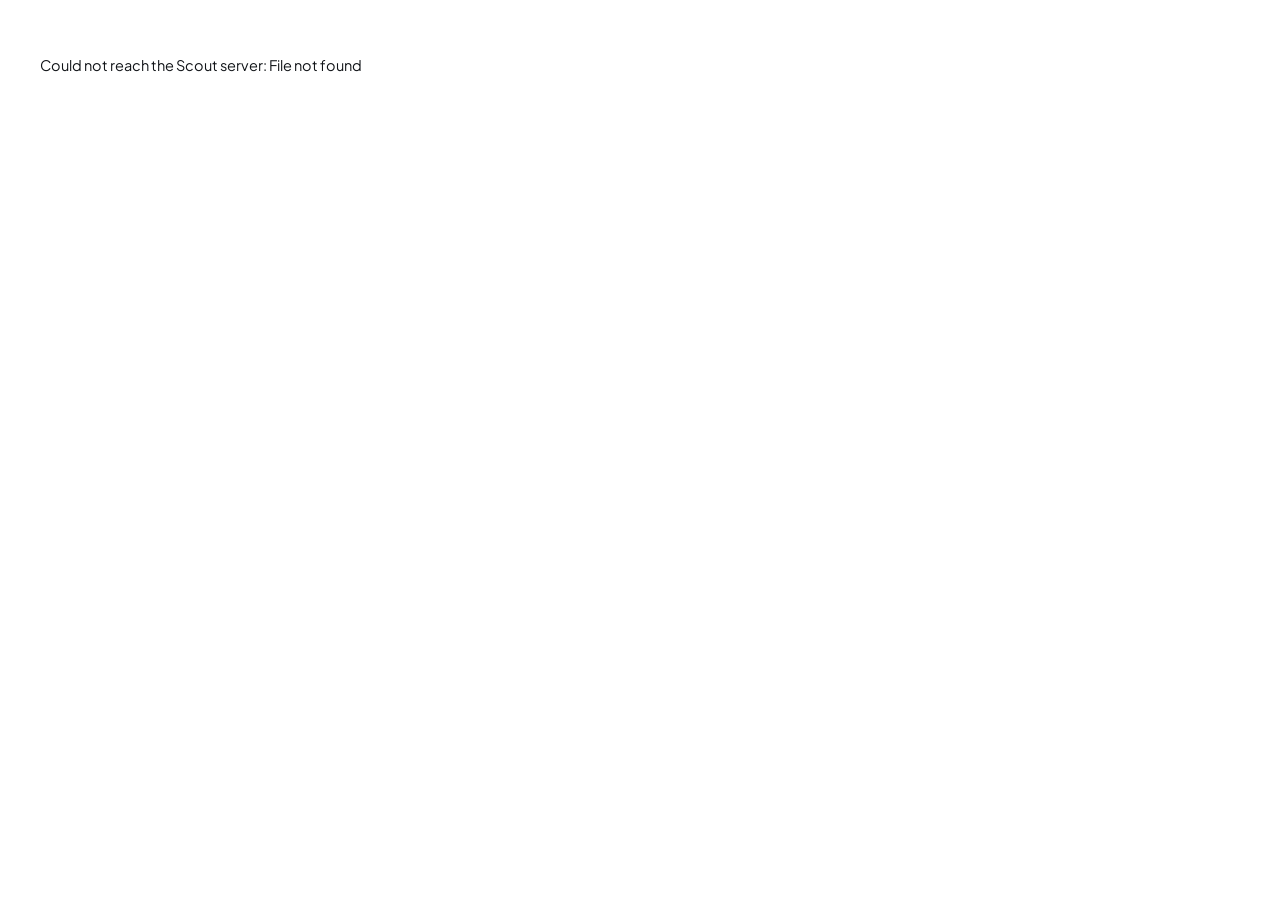
==== static/index.html @ db6d8154 "Complete the tracker, check scoring against past partners, find more like these - Look up & complete" ====
<!doctype html>
<html lang="en">
<head>
  <meta charset="utf-8">
  <meta name="viewport" content="width=device-width, initial-scale=1">
  <title>Scout · Creator discovery</title>
  <link rel="preconnect" href="https://fonts.googleapis.com">
  <link rel="preconnect" href="https://fonts.gstatic.com" crossorigin>
  <link href="https://fonts.googleapis.com/css2?family=Bangers&family=Inter:wght@400;500;600;700;800&family=Plus+Jakarta+Sans:wght@400;500;600;700;800&display=swap" rel="stylesheet">
  <link rel="stylesheet" href="/static/app.css">
  <script>
    // Two looks: "modern" (clean, white, orange) and "classic" (the playful original). Set before the page paints.
    try { document.documentElement.dataset.ui = localStorage.getItem("scout.ui") || "modern"; }
    catch { document.documentElement.dataset.ui = "modern"; }
  </script>
</head>
<body>
  <header class="topbar">
    <div class="topbar-inner">
      <a class="brand" href="#" data-act="go-discover" aria-label="Scout home"><span class="brand-mark">S</span><span class="brand-name"><span class="brand-co">prenew </span>Scout</span></a>
      <nav class="tabs" aria-label="Main">
        <button class="tab on" data-view="discover">Discover</button>
        <button class="tab" data-view="shortlist">Shortlist <span class="count" id="shortlist-count">0</span></button>
      </nav>
      <div class="company-menu">
        <button class="company-btn" id="company-btn" aria-haspopup="true" aria-expanded="false">
          <span id="company-name">Company</span>
          <svg class="ico" viewBox="0 0 24 24" fill="none" stroke="currentColor" stroke-width="2"><path d="m6 9 6 6 6-6"/></svg>
        </button>
        <div class="menu" id="company-list" hidden></div>
      </div>
      <div class="seg ui-switch" role="group" aria-label="Look">
        <button type="button" data-ui-set="modern" title="Clean, modern look">Modern</button><button type="button" data-ui-set="classic" title="The playful original look">Classic</button>
      </div>
      <button class="icon-btn" data-act="settings" aria-label="Settings" title="Settings: AI and API keys">
        <svg class="ico" viewBox="0 0 24 24" fill="none" stroke="currentColor" stroke-width="2" stroke-linecap="round" stroke-linejoin="round"><circle cx="12" cy="12" r="3"/><path d="M19.4 15a1.7 1.7 0 0 0 .3 1.8l.1.1a2 2 0 1 1-2.8 2.8l-.1-.1a1.7 1.7 0 0 0-1.8-.3 1.7 1.7 0 0 0-1 1.5V21a2 2 0 1 1-4 0v-.1a1.7 1.7 0 0 0-1.1-1.5 1.7 1.7 0 0 0-1.8.3l-.1.1a2 2 0 1 1-2.8-2.8l.1-.1a1.7 1.7 0 0 0 .3-1.8 1.7 1.7 0 0 0-1.5-1H3a2 2 0 1 1 0-4h.1a1.7 1.7 0 0 0 1.5-1.1 1.7 1.7 0 0 0-.3-1.8l-.1-.1a2 2 0 1 1 2.8-2.8l.1.1a1.7 1.7 0 0 0 1.8.3H9a1.7 1.7 0 0 0 1-1.5V3a2 2 0 1 1 4 0v.1a1.7 1.7 0 0 0 1 1.5 1.7 1.7 0 0 0 1.8-.3l.1-.1a2 2 0 1 1 2.8 2.8l-.1.1a1.7 1.7 0 0 0-.3 1.8V9a1.7 1.7 0 0 0 1.5 1H21a2 2 0 1 1 0 4h-.1a1.7 1.7 0 0 0-1.5 1z"/></svg>
      </button>
    </div>
  </header>

  <div class="setup-warning" id="setup-warning" hidden></div>

  <main class="page" id="view-discover">
    <section class="searchbox">
      <div class="search-row">
        <div class="search-wrap">
          <label class="search">
            <svg class="ico" viewBox="0 0 24 24" fill="none" stroke="currentColor" stroke-width="2"><circle cx="11" cy="11" r="7"/><path d="m20 20-3.5-3.5"/></svg>
            <input id="q" type="search" autocomplete="off" placeholder="Describe who you want, e.g. Finnish CS2 YouTubers under 50k with email" aria-label="Describe the creators you want, then press Enter">
            <kbd>Enter</kbd>
          </label>
          <div class="recent" id="recent" hidden></div>
        </div>
        <button class="btn primary" data-act="find" id="find-btn" title="Search YouTube and TikTok for new creators matching this">Find new creators</button>
      </div>
      <p class="understood" id="understood" hidden></p>

      <div class="filterbar" role="group" aria-label="Filters">
        <div class="fgroup" id="crit-tags"><span class="flabel">Types</span><div class="fbody" id="c-tags"></div></div>
        <div class="fgroup" id="crit-markets"><span class="flabel">Markets</span><div class="fbody" id="c-markets"></div></div>
        <div class="fgroup"><span class="flabel">Platform</span><div class="seg" id="f-platforms"></div></div>
        <div class="fgroup pop-anchor"><span class="flabel">Size</span>
          <button class="fbtn" id="size-btn" aria-haspopup="true" aria-expanded="false"><span id="size-label">Any size</span>
            <svg class="ico" viewBox="0 0 24 24" fill="none" stroke="currentColor" stroke-width="2"><path d="m6 9 6 6 6-6"/></svg></button>
          <div class="pop" id="size-pop" hidden>
            <div class="range">
              <div class="range-track"><i id="range-fill"></i></div>
              <input type="range" id="size-lo" min="0" max="12" step="1" value="0" aria-label="Minimum followers">
              <input type="range" id="size-hi" min="0" max="12" step="1" value="12" aria-label="Maximum followers">
            </div>
            <div class="range-scale"><span>0</span><span>10k</span><span>100k</span><span>1M</span><span>∞</span></div>
            <div class="chips" id="f-sizes"></div>
          </div>
        </div>
        <div class="fgroup pop-anchor push">
          <button class="fbtn" id="more-btn" aria-haspopup="true" aria-expanded="false">More filters <span class="count" id="adv-count" hidden></span></button>
          <div class="pop pop-right wide" id="more-pop" hidden>
            <div class="adv-group">
              <h5>Narrow the results</h5>
              <div class="adv-row">
                <label class="adv-field"><span class="adv-label">Language</span>
                  <select id="f-language"><option value="">Any language</option></select></label>
                <label class="adv-field"><span class="adv-label">Engagement</span>
                  <select id="f-min-eng">
                    <option value="0">Any</option>
                    <option value="50">At least typical for their size</option>
                    <option value="70">Strong (about 2× typical)</option>
                  </select></label>
                <label class="adv-field"><span class="adv-label">Typical views per post</span>
                  <select id="f-views">
                    <option value="">Any</option>
                    <option value="1000-">1k+</option>
                    <option value="5000-">5k+</option>
                    <option value="10000-">10k+</option>
                    <option value="20000-100000">20k–100k</option>
                    <option value="100000-">100k+</option>
                  </select></label>
              </div>
              <label class="adv-field"><span class="adv-label">Minimum match <b id="min-score-val">0</b></span>
                <input type="range" id="f-min-score" min="0" max="95" step="5" value="0"></label>
              <div class="toggles">
                <label class="check"><input type="checkbox" id="f-has-email"> Has email</label>
                <label class="check"><input type="checkbox" id="f-growing"> Growing</label>
                <label class="check"><input type="checkbox" id="f-gems"> Hidden gems</label>
                <label class="check"><input type="checkbox" id="f-hidden"> Show hidden</label>
              </div>
            </div>
            <div class="adv-group">
              <h5>For new searches</h5>
              <div class="adv-field"><span class="adv-label">Collaboration you offer</span><div class="chips" id="c-deals"></div></div>
              <div class="adv-field"><span class="adv-label">Avoid</span><div class="chip-input" id="c-avoid"></div></div>
              <div class="adv-field"><span class="adv-label">Creators you already like</span><div class="chip-input" id="c-examples"></div>
                <button type="button" class="btn small liked-btn" data-act="similar-liked" title="Search for creators these creators mention or feature in their videos">Find more like these</button></div>
              <label class="check"><input type="checkbox" id="c-scout"> <span>Also let Claude search the open web (forums, local lists, press). Slower, and <b>costs about $1–3 per market</b>.<span class="muted" id="c-scout-note"></span></span></label>
            </div>
            <div class="pop-foot"><button class="btn link" data-act="reset-filters">Reset filters</button></div>
          </div>
        </div>
      </div>
    </section>

    <section id="job" class="job" hidden></section>

    <div class="results-head">
      <span id="results-count"></span>
      <label class="sort">Sort
        <select id="f-sort">
          <option value="match">Best match</option>
          <option value="fit">Best fit</option>
          <option value="quality">Best audience quality</option>
          <option value="gems">Hidden gems first</option>
          <option value="views">Most views</option>
          <option value="trend">Growing fastest</option>
          <option value="engagement">Highest engagement</option>
          <option value="followers_asc">Smallest first</option>
          <option value="followers_desc">Biggest first</option>
          <option value="newest">Recently added</option>
        </select>
      </label>
      <div class="seg small" id="view-mode" role="group" aria-label="Layout">
        <button data-mode="cards" class="on" title="Creator posters">Posters</button><button data-mode="table" title="Compact table">Table</button>
      </div>
      <span class="downloads" id="downloads"></span>
    </div>
    <section id="grid" aria-live="polite"></section>
    <nav class="pager" id="pager" aria-label="Pages"></nav>
    <p class="kbd-help" id="kbd-help">Keys: <kbd>↑</kbd><kbd>↓</kbd> move · <kbd>Enter</kbd> open · <kbd>s</kbd> shortlist · <kbd>x</kbd> select · <kbd>h</kbd> not a fit · <kbd>/</kbd> search</p>
  </main>

  <main class="page" id="view-shortlist" hidden>
    <div class="shortlist-head">
      <div>
        <h1>Shortlist</h1>
        <p class="muted">Your outreach list. Change the status as you go, then download it for your tracker.</p>
      </div>
      <a class="btn" id="export-csv" href="#" download>
        <svg class="ico" viewBox="0 0 24 24" fill="none" stroke="currentColor" stroke-width="2"><path d="M12 4v11m0 0-4-4m4 4 4-4M5 20h14"/></svg>
        Download Excel
      </a>
    </div>
    <div id="shortlist"></div>
  </main>

  <div class="bulkbar" id="bulkbar" hidden></div>
  <dialog id="detail" class="dlg dlg-detail" aria-label="Creator details"></dialog>
  <dialog id="stats" class="dlg dlg-stats" aria-label="Creator stats"></dialog>
  <dialog id="company" class="dlg dlg-wide" aria-labelledby="company-title"></dialog>
  <dialog id="settings" class="dlg" aria-labelledby="settings-title"></dialog>
  <div class="toasts" id="toasts" aria-live="polite"></div>

  <script src="/static/app.js"></script>
  <script src="/static/settings.js"></script>
</body>
</html>
---- static/app.css ----
:root {
  --bg: #f6f5f1;
  --surface: #ffffff;
  --surface-2: #eeede8;
  --text: #16161a;
  --muted: #6c6c75;
  --line: #e3e1da;
  --accent: #ff4d2e;
  --accent-ink: #ffffff;
  --accent-soft: #fdece8;
  --good: #16a34a;
  --good-bg: #e6f5eb;
  --good-ink: #166534;
  --warn: #b7791f;
  --warn-bg: #fbf1dc;
  --warn-ink: #7c5300;
  --bad: #dc2626;
  --low-bg: #efefec;
  --sel: #eef3ff;
  --shadow: 0 1px 2px rgba(20, 20, 30, .05), 0 10px 28px rgba(20, 20, 30, .10);
  --yt: #ff0033;
  --ig: #d62976;
  --radius: 12px;
  --font-display: "Bangers", "Inter", system-ui, sans-serif;  /* comic/game titles; body text stays plain */
  --pop: 3px 3px 0 var(--text);  /* the comic-book offset shadow */
  --top: 56px;
  --viz-1: #2a78d6;    /* chart data (validated for light and dark surfaces) */
  --viz-muted: #8a8a93;
}

@media (prefers-color-scheme: dark) {
  :root {
    --bg: #111113;
    --surface: #19191c;
    --surface-2: #232327;
    --text: #efeff2;
    --muted: #a0a0aa;
    --line: #2e2e34;
    --accent-soft: #3a1d17;
    --good-bg: #16301f;
    --good-ink: #86efac;
    --warn-bg: #3a2c10;
    --warn-ink: #fcd34d;
    --low-bg: #2a2a2f;
    --sel: #1d2437;
    --shadow: 0 1px 2px rgba(0, 0, 0, .3), 0 10px 28px rgba(0, 0, 0, .45);
    --viz-1: #3987e5;
  }
}

* { box-sizing: border-box; }
html, body { margin: 0; }
body {
  font-family: "Inter", "Segoe UI", system-ui, -apple-system, sans-serif;
  background: var(--bg);
  color: var(--text);
  font-size: 14.5px;
  line-height: 1.5;
  -webkit-font-smoothing: antialiased;
}
button, input, select, textarea { font: inherit; color: inherit; }
a { color: inherit; }
[hidden] { display: none !important; }
.ico { width: 16px; height: 16px; flex: none; }
.muted { color: var(--muted); }
.small { font-size: 12.5px; }
.spacer { flex: 1; }
kbd {
  font-family: inherit; font-size: 11px; color: var(--muted); border: 1px solid var(--line); border-bottom-width: 2px;
  border-radius: 5px; padding: 0 5px; background: var(--surface);
}

/* ---------- Top bar ---------- */
.topbar { position: sticky; top: 0; z-index: 20; background: var(--surface); border-bottom: 1px solid var(--line); }
.topbar-inner { max-width: 1440px; margin: 0 auto; height: var(--top); display: flex; align-items: center; gap: 24px; padding: 0 24px; }
.brand { display: flex; align-items: center; gap: 10px; text-decoration: none; }
.brand-mark {
  width: 32px; height: 32px; border-radius: 9px; display: grid; place-items: center;
  background: var(--accent); color: #fff; font-family: var(--font-display); font-size: 22px;
  transform: rotate(-6deg); box-shadow: 2px 2px 0 var(--text); transition: transform .2s;
}
.brand:hover .brand-mark { transform: rotate(8deg) scale(1.08); }
.brand-name { font-family: var(--font-display); font-size: 27px; letter-spacing: 1.5px; line-height: 1; text-transform: uppercase; }
.brand-co { display: none; }  /* "prenew" shows only in the modern look */
.tabs { display: flex; gap: 2px; }
.tab {
  border: 0; background: none; padding: 7px 12px; border-radius: 8px; cursor: pointer;
  font-weight: 600; color: var(--muted); display: flex; align-items: center; gap: 6px;
}
.tab:hover, .tab.on { color: var(--text); background: var(--surface-2); }
.count {
  min-width: 18px; height: 18px; padding: 0 5px; border-radius: 9px; font-size: 11px; font-weight: 700;
  display: inline-grid; place-items: center; background: var(--text); color: var(--bg);
}
.company-menu { margin-left: auto; position: relative; }
.company-btn {
  display: flex; align-items: center; gap: 6px; border: 1px solid var(--line); background: var(--surface);
  padding: 6px 10px 6px 12px; border-radius: 8px; cursor: pointer; font-weight: 600;
}
.company-btn:hover { border-color: var(--muted); }
.menu {
  position: absolute; right: 0; top: calc(100% + 6px); min-width: 240px; padding: 5px; z-index: 50;
  background: var(--surface); border: 1px solid var(--line); border-radius: 10px; box-shadow: var(--shadow);
}
.menu button {
  width: 100%; text-align: left; border: 0; background: none; padding: 8px 10px; border-radius: 7px;
  cursor: pointer; display: flex; align-items: center; gap: 8px;
}
.menu button:hover { background: var(--surface-2); }
.menu .sep { height: 1px; background: var(--line); margin: 5px 4px; }
.menu .check-mark { margin-left: auto; color: var(--accent); font-weight: 700; }

.icon-btn {
  width: 34px; height: 34px; border-radius: 8px; border: 1px solid var(--line); background: var(--surface);
  display: grid; place-items: center; cursor: pointer; color: var(--muted); flex: none;
}
.icon-btn:hover:not(:disabled) { color: var(--text); border-color: var(--muted); }
.icon-btn:disabled { opacity: .35; cursor: default; }
.icon-btn.small { width: 28px; height: 28px; border-radius: 7px; }

.setup-warning {
  max-width: 1392px; margin: 14px auto 0; padding: 8px 10px 8px 14px; border-radius: 10px;
  background: var(--accent-soft); border: 1px solid var(--accent); font-size: 13.5px;
  width: calc(100% - 48px); display: flex; align-items: center; justify-content: space-between; gap: 12px;
}

/* ---------- Buttons, chips, inputs ---------- */
.btn {
  display: inline-flex; align-items: center; justify-content: center; gap: 6px; cursor: pointer;
  border: 1px solid var(--line); background: var(--surface); padding: 8px 14px; border-radius: 8px;
  font-weight: 600; text-decoration: none; white-space: nowrap; font-size: 13.5px;
}
.btn:hover:not(:disabled) { border-color: var(--muted); }
.btn:disabled { opacity: .55; cursor: not-allowed; }
.btn.primary {
  background: var(--accent); border-color: var(--text); color: var(--accent-ink); box-shadow: var(--pop);
  transition: transform .08s, box-shadow .08s;
}
.btn.primary:hover:not(:disabled) { transform: translate(-1px, -1px); box-shadow: 4px 4px 0 var(--text); }
.btn.primary:active:not(:disabled) { transform: translate(2px, 2px); box-shadow: 1px 1px 0 var(--text); }
.btn.dark { background: var(--text); border-color: var(--text); color: var(--bg); }
.btn.accent { border-color: var(--accent); color: var(--accent); }
.btn.accent .ico { color: var(--accent); }
.btn.link { border: 0; background: none; padding: 4px 2px; color: var(--muted); text-decoration: underline; font-weight: 500; }
.btn.link:hover { color: var(--text); }
.btn.small { padding: 5px 10px; font-size: 12.5px; border-radius: 7px; }
.btn.danger { color: var(--bad); }

.chips { display: flex; flex-wrap: wrap; gap: 6px; }
.chip {
  display: inline-flex; align-items: center; gap: 5px; border: 1px solid var(--line); background: var(--surface);
  height: 28px; padding: 0 11px; border-radius: 999px; cursor: pointer; font-size: 13px; font-weight: 500; white-space: nowrap;
}
.chip:hover { border-color: var(--muted); }
.chip.on { background: var(--text); color: var(--bg); border-color: var(--text); }
.chip:disabled { opacity: .45; cursor: not-allowed; }
.chip.ghost { border-style: dashed; color: var(--muted); background: none; }
.chip.ghost:hover { color: var(--text); border-color: var(--text); }
.chip .x-mark { opacity: .6; font-size: 14px; line-height: 1; }
.small-chip { height: 26px; padding: 0 10px; font-size: 12.5px; }
.chip-select {
  height: 28px; border: 1px dashed var(--line); border-radius: 999px; padding: 0 10px; background: none; color: var(--muted);
  font-size: 13px; cursor: pointer;
}
.chip-select:hover { color: var(--text); border-color: var(--text); }
#market-add { max-width: 140px; }
select { border: 1px solid var(--line); background: var(--surface); border-radius: 8px; padding: 6px 8px; cursor: pointer; }
input[type=range] { accent-color: var(--accent); width: 100%; }
.check { display: flex; align-items: center; gap: 7px; font-size: 13.5px; cursor: pointer; }
.check input { width: 15px; height: 15px; accent-color: var(--accent); }
.hint { font-size: 12.5px; color: var(--muted); display: flex; align-items: center; gap: 6px; margin: 0; }

.seg { display: inline-flex; border: 1px solid var(--line); border-radius: 8px; overflow: hidden; background: var(--surface); }
.seg button {
  border: 0; background: none; padding: 0 11px; height: 28px; cursor: pointer; font-size: 13px; font-weight: 500;
  display: inline-flex; align-items: center; gap: 5px; color: var(--muted);
}
.seg button + button { border-left: 1px solid var(--line); }
.seg button:hover { color: var(--text); }
.seg button.on { background: var(--text); color: var(--bg); }
.seg button .ico { width: 14px; height: 14px; }
.seg.small button { height: 26px; font-size: 12.5px; }

/* ---------- Page ---------- */
.page { max-width: 1440px; margin: 0 auto; padding: 20px 24px 60px; transition: margin .15s; }

.searchbox { display: flex; flex-direction: column; gap: 10px; }
.search-row { display: flex; gap: 10px; align-items: stretch; }
.search-wrap { flex: 1; position: relative; min-width: 0; }
.search {
  display: flex; align-items: center; gap: 10px; padding: 0 14px; height: 44px;
  background: var(--surface); border: 1px solid var(--line); border-radius: 10px;
  transition: border-color .15s, box-shadow .15s;
}
.search:focus-within { border-color: var(--text); box-shadow: 0 0 0 3px var(--surface-2); }
.search .ico { color: var(--muted); }
.search input { flex: 1; border: 0; outline: 0; background: none; font-size: 15px; min-width: 0; }
.search-row > .btn { height: 44px; padding: 0 20px; font-family: var(--font-display); font-size: 20px; font-weight: 400; letter-spacing: 1px; }
.understood { margin: -2px 0 0; font-size: 13px; display: flex; flex-wrap: wrap; align-items: center; gap: 4px 6px; }
.understood .dot-sep { color: var(--muted); }
.understood .thinking { display: inline-flex; align-items: center; gap: 6px; color: var(--muted); }

.recent {
  position: absolute; left: 0; right: 0; top: calc(100% + 4px); z-index: 45; padding: 5px;
  background: var(--surface); border: 1px solid var(--line); border-radius: 10px; box-shadow: var(--shadow);
}
.recent-head { font-size: 11.5px; font-weight: 600; color: var(--muted); padding: 4px 8px; text-transform: uppercase; letter-spacing: .04em; }
.recent button {
  width: 100%; border: 0; background: none; text-align: left; padding: 7px 8px; border-radius: 7px; cursor: pointer;
  display: flex; justify-content: space-between; gap: 12px;
}
.recent button:hover { background: var(--surface-2); }
.recent small { color: var(--muted); white-space: nowrap; }

/* Filter bar: one wrapping row */
.filterbar { display: flex; flex-wrap: wrap; align-items: center; gap: 8px 20px; }
.fgroup { display: flex; align-items: center; gap: 7px; min-width: 0; }
.fgroup.push { margin-left: auto; }
.flabel { font-size: 12px; font-weight: 600; color: var(--muted); }
.fbody { display: flex; flex-wrap: wrap; align-items: center; gap: 5px; }
.fgroup.attention .flabel { color: var(--accent); }
.fgroup.attention .fbody { animation: shake .4s; }
@keyframes shake { 25% { transform: translateX(-4px); } 75% { transform: translateX(4px); } }
.fbtn {
  height: 28px; display: inline-flex; align-items: center; gap: 5px; padding: 0 9px 0 11px; border-radius: 8px;
  border: 1px solid var(--line); background: var(--surface); cursor: pointer; font-size: 13px; font-weight: 500;
}
.fbtn:hover { border-color: var(--muted); }
.fbtn.on { border-color: var(--text); }
.fbtn .count { background: var(--accent); color: #fff; }

.pop-anchor { position: relative; display: inline-flex; }
.pop {
  position: absolute; left: 0; top: calc(100% + 6px); z-index: 40; min-width: 320px; padding: 14px;
  background: var(--surface); border: 1px solid var(--line); border-radius: 12px; box-shadow: var(--shadow);
  display: flex; flex-direction: column; gap: 10px;
}
.pop-right { left: auto; right: 0; }
.pop.wide { width: min(720px, calc(100vw - 32px)); display: grid; grid-template-columns: 1fr 1fr; gap: 16px 28px; }
.pop-foot { grid-column: 1 / -1; display: flex; justify-content: flex-end; border-top: 1px solid var(--line); padding-top: 8px; }
.pop-input {
  border: 1px solid var(--line); background: var(--bg); border-radius: 8px; padding: 7px 10px; outline: none; width: 100%;
}
.pop-input:focus { border-color: var(--text); }
#tag-pop { width: 360px; }
.adv-group { display: flex; flex-direction: column; gap: 12px; min-width: 0; }
.adv-group h5 { margin: 0; font-size: 13px; }
.adv-row { display: grid; grid-template-columns: 1fr 1fr; gap: 10px; }
.adv-field { display: flex; flex-direction: column; gap: 6px; min-width: 0; }
.adv-field select { width: 100%; }
.adv-group > .check { align-items: flex-start; }
.adv-group > .check input { margin-top: 2px; }
.adv-label { font-size: 12px; font-weight: 600; color: var(--muted); }
.adv-label b { color: var(--text); }
.toggles { display: grid; grid-template-columns: 1fr 1fr; gap: 6px; }

/* Size slider (log-ish stops from 0 to 5M+) */
.range { position: relative; height: 26px; }
.range-track {
  position: absolute; left: 9px; right: 9px; top: 50%; height: 4px; transform: translateY(-50%);
  background: var(--surface-2); border-radius: 2px;
}
.range-track i { position: absolute; top: 0; bottom: 0; background: var(--accent); border-radius: 2px; }
.range input[type=range] {
  position: absolute; inset: 0; width: 100%; height: 26px; margin: 0; background: none;
  pointer-events: none; -webkit-appearance: none; appearance: none;
}
.range input[type=range]::-webkit-slider-runnable-track { background: none; height: 26px; }
.range input[type=range]::-webkit-slider-thumb {
  pointer-events: auto; -webkit-appearance: none; appearance: none; width: 18px; height: 18px; margin-top: 4px;
  border-radius: 50%; background: var(--surface); border: 2px solid var(--text); cursor: grab;
}
.range input[type=range]::-moz-range-thumb {
  pointer-events: auto; width: 14px; height: 14px; border-radius: 50%; background: var(--surface);
  border: 2px solid var(--text); cursor: grab;
}
.range-scale { position: relative; height: 14px; margin: 0 9px; font-size: 11px; color: var(--muted); }
.range-scale span { position: absolute; transform: translateX(-50%); }
.range-scale span:nth-child(1) { left: 0; }
.range-scale span:nth-child(2) { left: 33.33%; }
.range-scale span:nth-child(3) { left: 58.33%; }
.range-scale span:nth-child(4) { left: 83.33%; }
.range-scale span:nth-child(5) { left: 100%; }

/* ---------- Search progress ---------- */
.job {
  margin-top: 16px; padding: 14px 16px; border-radius: 14px; background: var(--surface);
  border: 1.5px solid var(--text); box-shadow: 4px 4px 0 var(--text);
}
.job-top { display: flex; align-items: center; gap: 10px; flex-wrap: wrap; }
.job-top strong { font-size: 13.5px; }
.job-top .muted { font-size: 13px; }
.jdot { width: 8px; height: 8px; border-radius: 50%; background: var(--muted); }
.jdot.done { background: var(--good); }
.jdot.error { background: var(--bad); }
.bar { height: 4px; background: var(--surface-2); border-radius: 2px; overflow: hidden; margin: 10px 0 6px; }
.bar i { display: block; height: 100%; background: var(--accent); border-radius: 2px; transition: width .6s ease; }
.job details summary { cursor: pointer; font-size: 12.5px; color: var(--muted); }
.steps { list-style: none; margin: 8px 0 0; padding: 0; display: flex; flex-direction: column; gap: 4px; font-size: 12.5px; }
.steps li { display: flex; align-items: center; gap: 6px; color: var(--muted); }
.steps li em { font-style: normal; opacity: .85; }
.steps .dot { width: 7px; height: 7px; border-radius: 50%; background: var(--line); flex: none; }
.steps .running { color: var(--text); }
.steps .running .dot { background: var(--accent); animation: pulse 1s infinite; }
.steps .done .dot { background: var(--good); }
.steps .error .dot { background: var(--bad); }
.steps .error { color: var(--bad); }
.steps .skipped { opacity: .65; }
.err-line { color: var(--bad); margin: 8px 0 0; font-size: 13px; }
.spinner {
  display: inline-block; width: 14px; height: 14px; border-radius: 50%; border: 2px solid var(--surface-2);
  border-top-color: var(--accent); animation: spin .8s linear infinite; flex: none;
}
@keyframes spin { to { transform: rotate(360deg); } }
@keyframes pulse { 50% { opacity: .3; } }

/* ---------- Results ---------- */
.results-head { display: flex; align-items: center; gap: 12px; margin: 18px 0 10px; font-size: 13.5px; color: var(--muted); flex-wrap: wrap; }
.results-head > span:first-child { flex: 1; display: flex; align-items: center; gap: 6px; flex-wrap: wrap; }
.results-head b { color: var(--text); }
.sort { display: flex; align-items: center; gap: 6px; }
.downloads { display: inline-flex; gap: 6px; }

.table-wrap { overflow-x: auto; background: var(--surface); border: 1px solid var(--line); border-radius: var(--radius); }
table { width: 100%; border-collapse: collapse; font-size: 13.5px; }
th {
  text-align: left; font-size: 11.5px; letter-spacing: .02em; color: var(--muted); font-weight: 600;
  padding: 10px 12px; border-bottom: 1px solid var(--line); white-space: nowrap; background: var(--surface);
}
th .ico { width: 14px; height: 14px; vertical-align: -2px; }
td { padding: 10px 12px; border-bottom: 1px solid var(--line); vertical-align: middle; white-space: nowrap; }
tr:last-child td { border-bottom: 0; }
.list tbody tr { cursor: pointer; }
.list tbody tr:hover { background: var(--bg); }
.list tbody tr.sel { background: var(--sel); }
.list tbody tr.open { background: var(--accent-soft); }
.list tbody tr.cur td:first-child { box-shadow: inset 2px 0 0 var(--accent); }
.num { text-align: right; font-variant-numeric: tabular-nums; }
th.num { text-align: right; }
.c-sel { width: 34px; padding-right: 0; }
.c-sel input { width: 15px; height: 15px; accent-color: var(--accent); cursor: pointer; }
.c-who { width: 100%; max-width: 0; }
.c-icon { width: 34px; text-align: center; padding-left: 4px; padding-right: 4px; }
.c-mkt { color: var(--muted); font-size: 13px; }
.trend { font-size: 12px; margin-left: 4px; }
.legend {
  display: flex; flex-wrap: wrap; gap: 4px 18px; margin: -2px 0 10px; font-size: 12.5px; color: var(--muted);
}
.legend b { color: var(--text); font-weight: 600; }
.legend-ring { display: inline-flex; align-items: center; gap: 5px; }
.legend-ring .ring { --rs: 20px; --rw: 4; }
.legend-ring .ring b { display: none; }
.who { display: flex; align-items: center; gap: 10px; min-width: 0; }
.who-text { min-width: 0; flex: 1; }
.who-name { display: flex; align-items: center; gap: 6px; min-width: 0; }
.who-name b { font-weight: 600; overflow: hidden; text-overflow: ellipsis; }
.who-sum { color: var(--muted); font-size: 12.5px; overflow: hidden; text-overflow: ellipsis; margin-top: 1px; }
.av, .initials { width: 36px; height: 36px; border-radius: 50%; object-fit: cover; flex: none; background: var(--surface-2); }
.initials { display: inline-grid; place-items: center; color: #fff; font-weight: 700; font-size: 12px; }
.plat { display: inline-grid; place-items: center; flex: none; }
.plat .ico { width: 14px; height: 14px; }
.plat-youtube { color: var(--yt); }
.plat-instagram { color: var(--ig); }
.mail { color: var(--muted); display: inline-grid; }
.up { color: var(--good); }
.down { color: var(--bad); }

/* Score rings: the circle fills up to the score; green / amber / grey like the scores; dashed track = quick estimate */
.ring { --rs: 34px; --rw: 3.4; position: relative; display: inline-grid; place-items: center; width: var(--rs); height: var(--rs); flex: none; vertical-align: middle; }
.ring-sm { --rs: 42px; --rw: 3.2; }
.ring-lg { --rs: 68px; --rw: 3; }
.ring svg { position: absolute; inset: 0; width: 100%; height: 100%; transform: rotate(-90deg); overflow: visible; }
.ring-track { fill: none; stroke: var(--line); stroke-width: var(--rw); }
.ring-bar { fill: none; stroke: #a1a1aa; stroke-width: var(--rw); stroke-linecap: round; }
.ring-hi .ring-bar { stroke: var(--good); }
.ring-mid .ring-bar { stroke: var(--warn); }
.ring-lo .ring-bar { stroke: #a1a1aa; }
.ring.quick .ring-track { stroke: var(--quick-track, #c9c7c1); stroke-dasharray: 2 2.6; }
.ring.low { opacity: .7; }
.ring b { position: relative; font-weight: 800; font-size: calc(var(--rs) * .34); letter-spacing: -.02em; font-variant-numeric: tabular-nums; line-height: 1; }
.ring-lg b { font-size: 24px; }
.d-scores .ring-bar { animation: ring-in .8s ease-out; }
@keyframes ring-in { from { stroke-dasharray: 0 100; } }
[data-ui="classic"] .ring b { font-family: var(--font-display); font-weight: 400; letter-spacing: .5px; font-size: calc(var(--rs) * .42); }
[data-ui="classic"] .ring-lg b { font-size: 30px; }
.s-hi { background: var(--good-bg); color: var(--good-ink); }
.s-mid { background: var(--warn-bg); color: var(--warn-ink); }
.s-lo, .s-none { background: var(--low-bg); color: var(--muted); }

.tag {
  display: inline-flex; align-items: center; height: 18px; padding: 0 6px; border-radius: 5px; font-size: 11px;
  font-weight: 600; background: var(--surface-2); color: var(--muted); white-space: nowrap; flex: none;
}
.tag.partner { background: var(--good-bg); color: var(--good-ink); }
.tag.gem { background: #e8efff; color: #1d4ed8; }
.tag.deep { background: var(--text); color: var(--bg); }
@media (prefers-color-scheme: dark) { .tag.gem { background: #1e2a4a; color: #93b4ff; } }

.star { border: 0; background: none; cursor: pointer; color: var(--muted); display: inline-grid; place-items: center; padding: 3px; border-radius: 6px; }
.star:hover { color: var(--text); background: var(--surface-2); }
.star.on { color: var(--accent); }

/* Posters: the creator's image, Fit and Quality on it, a summary on hover */
.posters { display: grid; grid-template-columns: repeat(auto-fill, minmax(178px, 1fr)); gap: 26px 18px; }
.card { cursor: pointer; outline: none; min-width: 0; }
.cover {
  position: relative; aspect-ratio: 3 / 4; border-radius: var(--radius); overflow: hidden; background: var(--surface-2);
  box-shadow: 0 1px 2px rgba(0, 0, 0, .08); transition: transform .18s ease, box-shadow .18s ease;
}
.card:hover .cover, .card:focus-visible .cover, .card.cur .cover { transform: translateY(-4px) rotate(-.6deg); box-shadow: 5px 5px 0 var(--text); }
.card.open .cover { outline: 3px solid var(--accent); outline-offset: 2px; }
.cover img { width: 100%; height: 100%; object-fit: cover; display: block; }
.cover .initials, .d-cover .initials {
  width: 100%; height: 100%; border-radius: 0; font-family: var(--font-display); font-weight: 400; font-size: 56px;
  color: rgba(255, 255, 255, .92); letter-spacing: 2px;
}
.cover .plat, .d-cover .plat {
  position: absolute; top: 8px; left: 8px; width: 28px; height: 28px; border-radius: 8px; z-index: 2;
  display: grid; place-items: center; background: rgba(255, 255, 255, .94); box-shadow: 0 1px 3px rgba(0, 0, 0, .2);
}
.cover .plat .ico, .d-cover .plat .ico { width: 16px; height: 16px; }
.plat-tiktok { color: var(--text); }
.cover .plat-tiktok, .d-cover .plat-tiktok { color: #111; }  /* on the white chips over pictures */
.pills { position: absolute; top: 8px; right: 8px; z-index: 2; display: flex; flex-direction: column; align-items: flex-end; gap: 5px; }
.pill-score {
  display: inline-flex; align-items: center; gap: 6px; padding: 2px 10px 2px 2px; border-radius: 999px; color: #16161a;
  background: #fff; border: 1.5px solid #16161a; box-shadow: 2px 2px 0 #16161a;
}
.pill-score .ring { --rs: 30px; --rw: 3.6; }
.pill-score .ring-track { stroke: #e3e1da; }
.pill-score small { font-size: 9.5px; font-weight: 800; letter-spacing: .06em; text-transform: uppercase; }
.badges { position: absolute; bottom: 9px; right: 8px; z-index: 2; display: flex; gap: 5px; }
.badge {
  height: 26px; min-width: 26px; padding: 0 6px; border-radius: 13px; display: grid; place-items: center; border: 0;
  background: rgba(255, 255, 255, .94); color: #111; font-size: 13px; font-weight: 700; box-shadow: 0 1px 3px rgba(0, 0, 0, .2);
}
.badge.star { cursor: pointer; color: #6c6c75; }
.badge.star:hover { color: var(--accent); transform: scale(1.1); }
.badge.star.on { color: var(--accent); }
.badge .ico { width: 15px; height: 15px; }
.hover {
  position: absolute; inset: 0; z-index: 1; padding: 82px 12px 44px; color: #fff; display: flex; flex-direction: column;
  justify-content: flex-end; gap: 7px; opacity: 0; transition: opacity .18s ease;
  background: linear-gradient(to top, rgba(12, 12, 18, .96) 0%, rgba(12, 12, 18, .88) 55%, rgba(12, 12, 18, .35) 100%);
}
.card:hover .hover, .card:focus-visible .hover { opacity: 1; }
.hover p { margin: 0; font-size: 13px; line-height: 1.4; }
.hover p:first-child { display: -webkit-box; -webkit-line-clamp: 2; -webkit-box-orient: vertical; overflow: hidden; flex: none; }
.hover .games { font-size: 12px; font-weight: 600; opacity: .92; }
.hover .games .up { color: #4ade80; }
.hover .games .down { color: #f87171; }
.hover .more { font-size: 11.5px; font-weight: 700; opacity: .8; }
.meta { padding: 9px 2px 0; }
.meta h3 { margin: 0; font-size: 15px; font-weight: 800; white-space: nowrap; overflow: hidden; text-overflow: ellipsis; }
.meta p { margin: 2px 0 0; font-size: 12.5px; color: var(--muted); white-space: nowrap; overflow: hidden; text-overflow: ellipsis; }

.empty { text-align: center; padding: 48px 20px; background: var(--surface); border: 1px dashed var(--line); border-radius: var(--radius); }
.empty h2 { font-family: var(--font-display); font-weight: 400; font-size: 34px; letter-spacing: 1px; margin: 0 0 8px; }
.empty p { max-width: 520px; margin: 0 auto 16px; color: var(--muted); }

.pager { display: flex; justify-content: center; flex-wrap: wrap; gap: 4px; margin: 20px 0 8px; }
.pager button {
  min-width: 32px; height: 32px; padding: 0 10px; border-radius: 7px; border: 1px solid var(--line);
  background: var(--surface); cursor: pointer; font-weight: 600; font-size: 13px;
}
.pager button:hover:not(:disabled) { border-color: var(--text); }
.pager button.cur { background: var(--text); color: var(--bg); border-color: var(--text); }
.pager button:disabled { opacity: .4; cursor: default; }
.pager .gap { align-self: center; color: var(--muted); padding: 0 4px; }
.kbd-help { text-align: center; color: var(--muted); font-size: 12px; margin: 14px 0 0; }
.kbd-help kbd { margin: 0 1px; }

/* Bulk bar */
.bulkbar {
  position: fixed; left: 50%; bottom: 20px; transform: translateX(-50%); z-index: 35;
  display: flex; align-items: center; gap: 8px; padding: 8px 10px 8px 14px; border-radius: 12px;
  background: var(--surface); border: 1px solid var(--line); box-shadow: var(--shadow); font-size: 13.5px;
}
.bulkbar .menu-pop { top: auto; bottom: calc(100% + 8px); }

.menu-pop {
  position: absolute; top: calc(100% + 6px); left: 0; z-index: 60; min-width: 220px; padding: 5px;
  background: var(--surface); border: 1px solid var(--line); border-radius: 10px; box-shadow: var(--shadow);
  display: flex; flex-direction: column;
}
.menu-pop .menu-head { font-size: 12px; font-weight: 600; padding: 6px 8px; }
.menu-pop button { border: 0; background: none; text-align: left; padding: 7px 8px; border-radius: 7px; cursor: pointer; }
.menu-pop button:hover, .menu-pop button:focus { background: var(--surface-2); outline: none; }

/* ---------- Creator details (centered window) ---------- */
.dlg.dlg-detail { width: min(1040px, calc(100vw - 32px)); padding: 0; border: 2px solid var(--text); box-shadow: 8px 8px 0 var(--text); }
.d-grid { display: grid; grid-template-columns: 250px 1fr; gap: 0; }
.d-aside { position: sticky; top: 0; align-self: start; padding: 22px 0 22px 22px; display: flex; flex-direction: column; gap: 12px; }
.d-cover {
  position: relative; aspect-ratio: 3 / 4; border-radius: 14px; overflow: hidden; background: var(--surface-2);
  border: 2px solid var(--text); box-shadow: 5px 5px 0 var(--text); transform: rotate(-1.2deg);
}
.d-cover img { width: 100%; height: 100%; object-fit: cover; display: block; }
.d-actions { flex-direction: column; align-items: stretch; padding: 6px 0 0; }
.d-actions .btn { justify-content: center; }
.d-main { min-width: 0; }
.d-head {
  position: sticky; top: 0; z-index: 3; display: flex; align-items: flex-start; gap: 14px; padding: 22px 24px 12px;
  background: var(--surface); border-bottom: 1px solid var(--line);
}
.d-title { flex: 1; min-width: 0; }
.d-title h2 { margin: 0; font-family: var(--font-display); font-weight: 400; font-size: 34px; letter-spacing: 1px; line-height: 1.05; }
.d-sub { display: flex; flex-wrap: wrap; align-items: center; gap: 4px 12px; color: var(--muted); font-size: 13.5px; margin-top: 6px; }
.d-sub a { color: var(--text); }
.plat-inline { display: inline-grid; place-items: center; }
.plat-inline .ico { width: 15px; height: 15px; }
.plat-inline.plat-youtube { color: var(--yt); }
.d-badges { display: flex; flex-wrap: wrap; gap: 5px; margin-top: 8px; }
.d-badges:empty { display: none; }
.d-nav { display: flex; gap: 4px; }
.p-actions { position: relative; display: flex; align-items: center; flex-wrap: wrap; gap: 8px; }
.p-actions .menu-pop { top: calc(100% + 4px); }
.d-body { padding: 20px 24px 28px; display: flex; flex-direction: column; gap: 18px; }
.d-lead { margin: 0; font-size: 16px; line-height: 1.5; }
.deep-notes { display: grid; grid-template-columns: 76px 1fr; gap: 6px 12px; margin: -4px 0 0; font-size: 14px; }
.deep-notes dt { color: var(--muted); font-weight: 600; }
.deep-notes dd { margin: 0; }

.d-scores { display: grid; grid-template-columns: 1fr 1fr; gap: 12px; }
.scorecard { display: flex; align-items: center; gap: 14px; padding: 14px 16px; border: 1px solid var(--line); border-radius: 12px; }
.scorecard strong { display: block; font-family: var(--font-display); font-weight: 400; font-size: 22px; letter-spacing: .6px; line-height: 1.1; }
.scorecard small { color: var(--muted); font-size: 12.5px; line-height: 1.35; display: block; margin-top: 2px; }
.glance { display: grid; grid-template-columns: repeat(4, 1fr); border: 1px solid var(--line); border-radius: 12px; }
.glance > div { padding: 10px 14px; display: flex; flex-direction: column; gap: 2px; }
.glance > div + div { border-left: 1px solid var(--line); }
.glance > div > span { font-size: 12px; color: var(--muted); }
.glance b { font-size: 16px; font-variant-numeric: tabular-nums; }
.procon { display: grid; grid-template-columns: 1fr 1fr; gap: 12px; }
.procon > div { padding: 12px 14px; border-radius: 12px; background: var(--bg); }
.procon h5 { margin: 0 0 6px; font-size: 13px; }
.procon ul { margin: 0; padding: 0; list-style: none; display: flex; flex-direction: column; gap: 5px; }
.procon li { position: relative; padding-left: 18px; font-size: 13.5px; line-height: 1.4; }
.procon li::before { position: absolute; left: 0; font-weight: 700; }
.procon li.plus::before { content: "+"; color: var(--good); }
.procon li.minus::before { content: "−"; color: var(--bad); }
.procon li.unknown { color: var(--muted); }
.procon li.unknown::before { content: "?"; color: var(--muted); }

/* Hover explanations */
.tip {
  position: fixed; z-index: 1000; max-width: 340px; padding: 9px 11px; border-radius: 9px; pointer-events: none;
  background: #1c1c21; color: #f4f4f6; font-size: 12.5px; line-height: 1.4; box-shadow: 0 8px 24px rgba(0, 0, 0, .25);
  display: flex; flex-direction: column; gap: 3px;
}
.tip-head { font-weight: 700; margin-bottom: 1px; }
.tip-line { display: grid; grid-template-columns: 12px 1fr; gap: 4px; }
.tip-line:not(.plus):not(.minus):not(.unknown) { display: block; }
.tip-line > span { font-weight: 700; }
.tip-line.plus > span { color: #4ade80; }
.tip-line.minus > span { color: #f87171; }
.tip-line.unknown { color: #b4b4bd; }
[data-tip] { cursor: help; }
.list tbody tr [data-tip], .card [data-tip] { cursor: pointer; }
.contact-line { display: flex; flex-wrap: wrap; align-items: center; gap: 8px; font-size: 13.5px; }
.contact-line > .ico { color: var(--muted); }
.contact-line code { background: var(--surface-2); padding: 4px 8px; border-radius: 6px; font-size: 13px; }

.videos h5 { margin: 0 0 8px; font-size: 13px; }
.vids { display: grid; grid-template-columns: repeat(3, 1fr); gap: 10px; }
.vids-tiktok, .vids-instagram { grid-template-columns: repeat(6, 1fr); }
.vid {
  position: relative; display: block; padding: 0; border: 2px solid transparent; border-radius: 10px; overflow: hidden;
  background: var(--surface-2); cursor: pointer; aspect-ratio: 16 / 9; transition: transform .12s, border-color .12s;
}
.vids-tiktok .vid, .vids-instagram .vid { aspect-ratio: 3 / 4; }
.vid:hover { transform: translateY(-2px); border-color: var(--text); }
.vid.playing { border-color: var(--accent); }
.vid img { width: 100%; height: 100%; object-fit: cover; display: block; }
.vid-title { position: absolute; inset: 0; padding: 8px; font-size: 11.5px; color: var(--muted); overflow: hidden; text-align: left; }
.vid-play {
  position: absolute; left: 50%; top: 50%; transform: translate(-50%, -50%); width: 34px; height: 34px; border-radius: 50%;
  display: grid; place-items: center; background: rgba(0, 0, 0, .6); color: #fff; font-size: 13px; padding-left: 2px;
  opacity: .85; transition: opacity .12s, transform .12s;
}
.vid:hover .vid-play { opacity: 1; background: var(--accent); transform: translate(-50%, -50%) scale(1.1); }
.vid-meta {
  position: absolute; left: 0; right: 0; bottom: 0; padding: 16px 7px 5px; font-size: 11.5px; color: #fff; font-weight: 600;
  text-align: left; background: linear-gradient(to top, rgba(0, 0, 0, .8), transparent);
}
.player { margin-bottom: 10px; border: 2px solid var(--text); border-radius: 12px; overflow: hidden; background: #000; }
.player-frame { position: relative; width: 100%; aspect-ratio: 16 / 9; }
.player-tiktok .player-frame { aspect-ratio: auto; height: 580px; max-width: 340px; margin: 0 auto; }
.player iframe { position: absolute; inset: 0; width: 100%; height: 100%; border: 0; }
.player-bar { display: flex; align-items: center; gap: 8px; padding: 8px 10px; background: var(--surface); }
.player-title { flex: 1; min-width: 0; font-size: 13px; font-weight: 600; overflow: hidden; text-overflow: ellipsis; white-space: nowrap; }

.sections { display: flex; flex-direction: column; border: 1px solid var(--line); border-radius: 12px; overflow: hidden; }
.sec + .sec { border-top: 1px solid var(--line); }
.sec summary {
  list-style: none; cursor: pointer; display: flex; align-items: center; gap: 10px; padding: 13px 16px; user-select: none;
}
.sec summary::-webkit-details-marker { display: none; }
.sec summary:hover { background: var(--bg); }
.sec-title { font-weight: 600; font-size: 14px; }
.sec-hint { color: var(--muted); font-size: 12.5px; flex: 1; }
.sec summary .ico { color: var(--muted); transition: transform .15s; }
.sec[open] summary .ico { transform: rotate(180deg); }
.sec[open] summary { border-bottom: 1px solid var(--line); }
.sec-body { padding: 14px 16px 16px; display: flex; flex-direction: column; gap: 10px; }
.conf { margin: -6px 0 0; font-size: 12.5px; color: var(--muted); display: flex; flex-wrap: wrap; align-items: center; gap: 2px 6px; }
.conf b { color: var(--text); }
.dotc { width: 7px; height: 7px; border-radius: 50%; background: var(--muted); display: inline-block; }
.conf-high .dotc { background: var(--good); }
.conf-medium .dotc { background: var(--warn); }
.conf-low .dotc { background: var(--bad); }

.dim + .dim { margin-top: 10px; padding-top: 10px; border-top: 1px solid var(--line); }
.dim-head, .qpart { display: grid; grid-template-columns: 128px 1fr 28px; align-items: center; gap: 10px; font-size: 13px; }
.dim-head span { font-weight: 600; }
.dim-head b, .qpart b { text-align: right; font-variant-numeric: tabular-nums; }
.track { height: 6px; background: var(--surface-2); border-radius: 3px; overflow: hidden; }
.track i { display: block; height: 100%; border-radius: 3px; }
.track i.s-hi { background: var(--good); }
.track i.s-mid { background: var(--warn); }
.track i.s-lo, .track i.s-none { background: var(--muted); }
.claims { list-style: none; margin: 6px 0 0; padding: 0; display: flex; flex-direction: column; gap: 5px; }
.claims li { display: grid; grid-template-columns: 16px 1fr; gap: 6px; font-size: 13px; line-height: 1.4; }
.claims .sign { font-weight: 700; text-align: center; }
.claims .plus .sign { color: var(--good); }
.claims .minus .sign { color: var(--bad); }
.cites { display: flex; flex-direction: column; gap: 1px; margin-top: 2px; }
.cites a {
  font-size: 12px; color: var(--muted); text-decoration: none; overflow: hidden; text-overflow: ellipsis; white-space: nowrap;
  max-width: 100%;
}
.cites a::before { content: "↳ "; }
.cites a:hover { color: var(--text); text-decoration: underline; }
.claims q { display: block; font-size: 12.5px; color: var(--muted); font-style: italic; margin-top: 2px; }
.qparts { display: flex; flex-direction: column; gap: 5px; margin-bottom: 8px; }
.signals { margin-top: 4px; }
.nums { display: grid; grid-template-columns: repeat(3, 1fr); gap: 8px; }
.nums > div { border: 1px solid var(--line); border-radius: 8px; padding: 8px 10px; }
.nums b { display: block; font-size: 15px; font-variant-numeric: tabular-nums; }
.nums > div > span { font-size: 11.5px; color: var(--muted); }
.also { display: flex; flex-wrap: wrap; gap: 6px; margin-top: 8px; }
.also a {
  display: inline-flex; align-items: center; gap: 6px; padding: 5px 9px; border-radius: 7px; font-size: 12.5px;
  border: 1px solid var(--line); text-decoration: none;
}
.also a:hover { border-color: var(--text); }
.postlist { list-style: none; margin: 0; padding: 0; display: flex; flex-direction: column; }
.postlist a {
  display: grid; grid-template-columns: 26px 1fr auto; gap: 8px; align-items: center; padding: 5px 0;
  border-bottom: 1px solid var(--line); text-decoration: none; font-size: 13px;
}
.postlist li:last-child a { border-bottom: 0; }
.postlist a:hover .ptitle { text-decoration: underline; }
.pref { font-size: 11px; color: var(--muted); font-variant-numeric: tabular-nums; }
.ptitle { overflow: hidden; text-overflow: ellipsis; white-space: nowrap; }
.pviews { color: var(--muted); font-size: 12px; font-variant-numeric: tabular-nums; }
.contact { display: flex; flex-wrap: wrap; gap: 6px; align-items: center; }
.contact code { background: var(--surface-2); padding: 4px 8px; border-radius: 6px; font-size: 12.5px; }
.pitch { border: 1px solid var(--line); border-radius: 10px; padding: 12px; background: var(--bg); display: flex; flex-direction: column; gap: 8px; }
.pitch .subject { font-weight: 600; }
.pitch textarea {
  width: 100%; min-height: 160px; border: 1px solid var(--line); border-radius: 8px; padding: 9px 11px;
  background: var(--surface); resize: vertical; line-height: 1.5;
}
.pitch .actions { display: flex; flex-wrap: wrap; gap: 6px; }
.via { font-size: 12px; color: var(--muted); margin: 0; }
.loading-line { display: flex; align-items: center; gap: 8px; color: var(--muted); font-size: 13.5px; padding: 4px 0; }

/* Company's usual size: note under the size chips, and the slider fades while the preset is on */
.size-note { flex-basis: 100%; margin: 2px 0 0; font-size: 12px; color: var(--muted); }
.range.off { opacity: .35; }
.usual-size { display: grid; grid-template-columns: auto 1fr auto 1fr; align-items: center; gap: 8px 10px; }
.usual-size label { display: inline-flex; align-items: center; gap: 6px; font-size: 13px; }
.usual-size input { border: 1px solid var(--line); background: var(--bg); border-radius: 8px; padding: 7px 10px; width: 100%; min-width: 0; }
html[data-ui="modern"] .usual-size input { border-radius: 14px; }

/* ---------- Creator name: a clear link to the stats window ---------- */
.cname {
  display: inline-flex; align-items: center; gap: 5px; max-width: 100%; min-width: 0; vertical-align: bottom;
  color: inherit; text-decoration: none; cursor: pointer;
}
.cname-t {
  overflow: hidden; text-overflow: ellipsis; white-space: nowrap;
  text-decoration: underline; text-decoration-thickness: 1.5px; text-underline-offset: .18em;
  text-decoration-color: color-mix(in srgb, currentColor 28%, transparent); transition: color .12s, text-decoration-color .12s;
}
.cname-ico { display: inline-grid; place-items: center; flex: none; color: var(--muted); opacity: .8; transition: color .12s, opacity .12s; }
.cname-ico .ico { width: .9em; height: .9em; min-width: 12px; min-height: 12px; }
.cname:hover .cname-t, .cname:focus-visible .cname-t { color: var(--accent); text-decoration-color: currentColor; }
.cname:hover .cname-ico, .cname:focus-visible .cname-ico { color: var(--accent); opacity: 1; }
.cname:focus-visible { outline: 2px solid var(--accent); outline-offset: 2px; border-radius: 4px; }
.d-title h2 .cname-t { text-decoration-thickness: 2px; }
.d-title h2 .cname-ico .ico { width: 22px; height: 22px; }

/* ---------- Creator stats (second window) ---------- */
.dlg.dlg-stats { width: min(940px, calc(100vw - 32px)); padding: 0; border: 2px solid var(--text); box-shadow: 8px 8px 0 var(--text); }
.s-head {
  position: sticky; top: 0; z-index: 3; display: flex; align-items: center; gap: 14px; padding: 18px 22px 14px;
  background: var(--surface); border-bottom: 1px solid var(--line);
}
.s-head .av, .s-head .initials { width: 48px; height: 48px; }
.s-title { flex: 1; min-width: 0; }
.s-title h2 { margin: 0; font-family: var(--font-display); font-weight: 400; font-size: 30px; letter-spacing: 1px; line-height: 1.05; }
.s-title h2 .muted { font-size: .7em; }
.s-title .d-sub { margin-top: 4px; }
.s-body { padding: 18px 22px 26px; display: flex; flex-direction: column; gap: 16px; }

.kpis { display: grid; grid-template-columns: repeat(6, 1fr); gap: 10px; }
.kpi { border: 1px solid var(--line); border-radius: 10px; padding: 10px 12px; display: flex; flex-direction: column; gap: 2px; min-width: 0; }
.kpi > span { font-size: 12px; font-weight: 600; color: var(--muted); }
.kpi b { font-size: 22px; font-weight: 800; letter-spacing: -.02em; line-height: 1.2; font-variant-numeric: tabular-nums; }
.kpi small { font-size: 11.5px; line-height: 1.35; color: var(--muted); }
.kpi b.long { font-size: 18px; white-space: nowrap; }

.s-card { border: 1px solid var(--line); border-radius: 12px; padding: 14px 16px; display: flex; flex-direction: column; gap: 10px; min-width: 0; }
.s-card-head { display: flex; flex-wrap: wrap; align-items: baseline; gap: 2px 10px; }
.s-card-head h4 { margin: 0; font-size: 14.5px; font-weight: 700; }
.s-card-head .muted { flex: 1; font-size: 12.5px; }
.legend-keys { display: inline-flex; gap: 14px; font-size: 12.5px; }
.legend-keys > span { display: inline-flex; align-items: center; gap: 6px; }
.key { width: 10px; height: 10px; border-radius: 3px; display: inline-block; }
.key-1 { background: var(--viz-1); }
.key-muted { background: var(--viz-muted); }

.chart-slot { min-width: 0; }
.chart { display: block; width: 100%; height: auto; overflow: visible; }
.chart .grid-line { stroke: var(--line); stroke-width: 1; shape-rendering: crispEdges; }
.chart .axis-text { fill: var(--muted); font-size: 11px; font-variant-numeric: tabular-nums; }
.chart .ref-line { stroke: var(--text); stroke-width: 1; stroke-dasharray: 4 3; opacity: .55; }
.chart .ref-text {
  fill: var(--text); font-size: 11.5px; font-weight: 600; paint-order: stroke; stroke: var(--surface); stroke-width: 4px; stroke-linejoin: round;
}
.chart .hit { fill: transparent; }
.chart .col { cursor: default; }
.chart .col:hover .hit { fill: var(--surface-2); }
.chart .bar-1 { fill: var(--viz-1); }
.chart .bar-muted { fill: var(--viz-muted); }

.s-grid2 { display: grid; grid-template-columns: 1fr 1fr; gap: 16px; }
.s-auth { display: flex; align-items: center; gap: 12px; }
.s-auth b { display: block; font-size: 14px; }
.s-auth small { display: block; font-size: 12.5px; line-height: 1.4; color: var(--muted); }
.meter-block { display: flex; flex-direction: column; gap: 7px; }
.meter-label { font-size: 13px; }
.meter-label b { font-variant-numeric: tabular-nums; }
.meter { position: relative; height: 10px; border-radius: 5px; background: var(--surface-2); }
.meter i { display: block; height: 100%; border-radius: 5px; background: var(--viz-1); }
.meter-mark { position: absolute; top: -4px; bottom: -4px; width: 2px; margin-left: -1px; border-radius: 1px; background: var(--text); }
.hbars { display: flex; flex-direction: column; gap: 6px; }
.hbars-title { font-size: 13px; font-weight: 600; }
.hbar { display: grid; grid-template-columns: 96px 1fr 40px; align-items: center; gap: 10px; font-size: 12.5px; }
.hbar > span { overflow: hidden; text-overflow: ellipsis; white-space: nowrap; }
.hbar b { text-align: right; font-variant-numeric: tabular-nums; }
.hbar-track { height: 8px; border-radius: 4px; overflow: hidden; background: var(--surface-2); }
.hbar-track i { display: block; height: 100%; border-radius: 4px; background: var(--viz-1); }
.s-list { list-style: none; margin: 0; padding: 0; display: flex; flex-direction: column; gap: 6px; font-size: 13.5px; }
.s-list li { position: relative; padding-left: 14px; }
.s-list li::before { content: "•"; position: absolute; left: 2px; color: var(--muted); }
.s-list b { font-variant-numeric: tabular-nums; }
.s-table { border: 1px solid var(--line); border-radius: 12px; overflow: hidden; }
.s-table .table-wrap { border: 0; border-radius: 0; }
.s-post a {
  display: inline-block; max-width: 380px; overflow: hidden; text-overflow: ellipsis; white-space: nowrap; vertical-align: bottom;
  text-decoration: none;
}
.s-post a:hover { text-decoration: underline; }

@media (max-width: 1000px) {
  .kpis { grid-template-columns: repeat(3, 1fr); }
}

/* ---------- Dialogs ---------- */
.dlg {
  border: 0; padding: 0; border-radius: 14px; background: var(--surface); color: var(--text);
  width: min(620px, calc(100vw - 32px)); max-height: calc(100vh - 48px); box-shadow: 0 30px 80px rgba(0, 0, 0, .3);
}
.dlg-wide { width: min(820px, calc(100vw - 32px)); }
.dlg::backdrop { background: rgba(10, 10, 16, .45); }
.dlg-head { display: flex; align-items: flex-start; gap: 12px; padding: 20px 22px 0; }
.dlg-head h2 { margin: 0; font-size: 18px; }
.dlg-head p { margin: 4px 0 0; color: var(--muted); font-size: 13.5px; }
.x {
  margin-left: auto; border: 0; background: var(--surface-2); width: 30px; height: 30px; border-radius: 8px;
  display: grid; place-items: center; cursor: pointer; flex: none;
}
.x:hover { background: var(--line); }
.dlg-body { padding: 16px 22px; display: flex; flex-direction: column; gap: 16px; }
.dlg-body.form-grid { display: grid; grid-template-columns: 1fr 1fr; gap: 14px 18px; }
.form-grid .span2 { grid-column: 1 / -1; }
.dlg-foot {
  display: flex; align-items: center; gap: 8px; padding: 14px 22px; border-top: 1px solid var(--line);
  position: sticky; bottom: 0; background: var(--surface);
}
.dlg-foot .spacer { flex: 1; }

.field { display: flex; flex-direction: column; gap: 6px; min-width: 0; }
.field > span { font-size: 13px; font-weight: 600; }
.field > small { color: var(--muted); font-size: 12px; margin-top: -2px; }
.field input[type=text], .field input[type=url], .field input[type=number], .field textarea, .field input[type=password] {
  border: 1px solid var(--line); background: var(--bg); border-radius: 8px; padding: 8px 10px; outline: none; width: 100%;
}
.field textarea { min-height: 60px; resize: vertical; line-height: 1.5; }
.field input:focus, .field textarea:focus { border-color: var(--text); }
.field .seg { align-self: flex-start; }
.field .seg button { height: 32px; padding: 0 14px; }
.opt { font-style: normal; font-weight: 500; color: var(--muted); font-size: 12px; margin-left: 4px; }
.chip-input {
  display: flex; flex-wrap: wrap; gap: 5px; padding: 5px; border: 1px solid var(--line); background: var(--bg);
  border-radius: 8px; cursor: text; min-height: 38px;
}
.chip-input:focus-within { border-color: var(--text); }
.chip-input input { flex: 1; min-width: 140px; border: 0; outline: 0; background: none; padding: 3px 4px; }
.tchip {
  display: inline-flex; align-items: center; gap: 3px; background: var(--surface); border: 1px solid var(--line);
  padding: 2px 3px 2px 9px; border-radius: 999px; font-size: 12.5px;
}
.tchip button { border: 0; background: none; cursor: pointer; font-size: 15px; line-height: 1; padding: 0 4px; color: var(--muted); }
.partners-box { display: flex; flex-direction: column; align-items: flex-start; gap: 8px; font-size: 13.5px; }
.partners-file, .partners-actions { display: flex; flex-wrap: wrap; align-items: center; gap: 8px; }
.recall { margin-top: 6px; padding: 10px 12px; border-radius: 8px; background: var(--bg); border: 1px solid var(--line); font-size: 13px; }
.recall p { margin: 0; line-height: 1.45; }
.recall > p ~ p { margin-top: 10px; padding-top: 10px; border-top: 1px solid var(--line); }
.recall ul { margin: 6px 0 0; padding-left: 18px; color: var(--muted); }
.recall a { color: var(--text); }
.liked-btn { align-self: flex-start; margin-top: 6px; }
html[data-ui="modern"] .recall { border-radius: 16px; }

/* ---------- Settings ---------- */
.set-section { display: flex; flex-direction: column; gap: 12px; }
.set-section + .set-section { border-top: 1px solid var(--line); padding-top: 16px; }
.set-section h3 { margin: 0; font-size: 15px; }
.set-section .small { margin: -8px 0 0; font-size: 13px; }
.provider-grid { display: grid; grid-template-columns: repeat(3, 1fr); gap: 8px; }
.provider-card {
  text-align: left; border: 1px solid var(--line); background: var(--bg); border-radius: 10px; padding: 9px 11px;
  cursor: pointer; display: flex; flex-direction: column; gap: 1px;
}
.provider-card:hover { border-color: var(--muted); }
.provider-card.on { border-color: var(--text); box-shadow: 0 0 0 1px var(--text); background: var(--surface); }
.provider-card b { font-size: 14px; display: flex; align-items: center; gap: 6px; }
.provider-card small { font-size: 12px; color: var(--muted); }
.provider-card .ready { color: var(--good); font-size: 13px; }
.local-ai { display: flex; flex-direction: column; gap: 10px; }
.local-ai .hw { margin: 0; font-size: 13px; color: var(--muted); }
.local-ai .hw b { color: var(--text); }
.local-ai .rec { display: flex; align-items: center; gap: 12px; justify-content: space-between; padding: 10px 12px;
  border: 1px solid var(--line); border-radius: 10px; background: var(--bg); }
.local-ai .rec small { display: block; color: var(--muted); font-size: 12px; margin-top: 3px; }
.local-ai .pull small { color: var(--muted); font-size: 12px; }
.local-ai .pull .bar { height: 6px; }
.other-models summary { cursor: pointer; font-size: 13px; color: var(--muted); }
.other-models ul { list-style: none; padding: 0; margin: 8px 0 0; display: flex; flex-direction: column; gap: 6px; }
.other-models li { display: flex; justify-content: space-between; align-items: center; gap: 8px; font-size: 13px; }
.note { margin: 0; font-size: 12.5px; color: var(--muted); }
.note.bad { color: var(--bad); }
.note code { background: var(--surface-2); padding: 1px 6px; border-radius: 5px; }
.pill { display: inline-flex; align-items: center; gap: 5px; font-size: 12px; font-weight: 600; padding: 2px 9px; border-radius: 999px; background: var(--surface-2); }
.pill.partner { background: var(--good-bg); color: var(--good-ink); }
.ai-fields { display: flex; flex-direction: column; gap: 12px; padding: 12px; border-radius: 10px; background: var(--bg); border: 1px solid var(--line); }
.ai-fields .field input { background: var(--surface); }
.key-row { display: flex; gap: 8px; align-items: center; }
.key-row input { flex: 1; min-width: 0; }
.model-select { flex: 1; min-width: 0; padding: 8px 10px; border-radius: 8px; border: 1px solid var(--line); background: var(--surface); font-size: 14px; }
.test-row { display: flex; align-items: center; gap: 10px; flex-wrap: wrap; }
.test-msg { font-size: 13px; color: var(--muted); }
.test-msg:empty { display: none; }
.test-msg.ok { color: var(--good); font-weight: 600; }
.test-msg.bad { color: var(--bad); font-weight: 600; }
.small-link { align-self: flex-start; padding: 0; font-size: 12.5px; }
.field.needs-input > span { color: var(--accent); }
.field.needs-input input { border-color: var(--accent); box-shadow: 0 0 0 3px var(--accent-soft); }

/* ---------- Shortlist ---------- */
.shortlist-head { display: flex; align-items: flex-end; justify-content: space-between; gap: 16px; margin-bottom: 14px; }
.shortlist-head h1 { font-family: var(--font-display); font-weight: 400; font-size: 40px; letter-spacing: 1px; margin: 0; }
.shortlist-head p { margin: 4px 0 0; }

/* ---------- Toasts ---------- */
.toasts { position: fixed; bottom: 76px; left: 50%; transform: translateX(-50%); display: flex; flex-direction: column; gap: 8px; z-index: 100; }
.toast {
  background: var(--text); color: var(--bg); padding: 9px 14px; border-radius: 10px; font-weight: 600; font-size: 13.5px;
  box-shadow: var(--shadow); animation: rise .2s ease; display: flex; align-items: center; gap: 12px;
}
.toast button { border: 0; background: none; color: inherit; text-decoration: underline; cursor: pointer; font-weight: 700; padding: 0; }
.toast.err { background: #c62828; color: #fff; }
.toast.ok { background: var(--good); color: #fff; }
@keyframes rise { from { transform: translateY(10px); opacity: 0; } }

@media (max-width: 860px) {
  .topbar-inner { gap: 8px; padding: 0 12px; }
  .tab { padding: 6px 8px; }
  .company-btn { padding: 5px 8px; max-width: 120px; }
  #company-name { overflow: hidden; text-overflow: ellipsis; white-space: nowrap; }
  #view-mode { display: none; }
  .page { padding: 14px 14px 60px; }
  .search-row { flex-direction: column; }
  .search kbd, .kbd-help { display: none; }
  .fgroup.push { margin-left: 0; }
  .pop.wide { grid-template-columns: 1fr; position: fixed; left: 16px; right: 16px; top: 120px; width: auto; max-height: 70vh; overflow-y: auto; }
  .dlg-body.form-grid { grid-template-columns: 1fr; }
  .provider-grid { grid-template-columns: repeat(2, 1fr); }
  .key-row { flex-wrap: wrap; }
  .nums { grid-template-columns: repeat(2, 1fr); }
  .dlg.dlg-detail, .dlg.dlg-stats { width: 100vw; max-width: 100vw; max-height: 100vh; height: 100vh; border-radius: 0; margin: 0; border: 0; box-shadow: none; }
  .s-head, .s-body { padding-left: 16px; padding-right: 16px; }
  .s-title h2 { font-size: 24px; }
  .kpis { grid-template-columns: repeat(2, 1fr); gap: 8px; }
  .kpi b { font-size: 19px; }
  .s-grid2 { grid-template-columns: 1fr; }
  .s-card { padding: 12px; }
  .s-card-head .muted { order: 3; flex-basis: 100%; }
  .legend-keys { margin-left: auto; }
  .s-post a { max-width: 180px; }
  .d-grid { grid-template-columns: 1fr; }
  .d-aside { position: static; flex-direction: row; align-items: flex-start; padding: 16px 16px 0; }
  .d-cover { width: 110px; flex: none; }
  .d-actions { flex: 1; padding: 0; }
  .d-head, .d-body { padding-left: 16px; padding-right: 16px; }
  .d-title h2 { font-size: 28px; }
  .vids-tiktok, .vids-instagram { grid-template-columns: repeat(3, 1fr); }
  .vids { grid-template-columns: repeat(2, 1fr); }
  .brand-name { display: none; }
  .d-scores, .procon { grid-template-columns: 1fr; }
  .glance { grid-template-columns: repeat(2, 1fr); }
  .glance > div:nth-child(3) { border-left: 0; }
  .glance > div:nth-child(n+3) { border-top: 1px solid var(--line); }
  .legend { display: none; }
  .list th:nth-child(6), .list td:nth-child(6), .list th:nth-child(7), .list td:nth-child(7), .list th:nth-child(8), .list td:nth-child(8) { display: none; }
}


/* ======================================================================================================
   Modern look (html[data-ui="modern"]): clean and white, bold geometric type, orange pill buttons,
   big rounded images; follows the computer's dark mode like the classic look does. The classic look above
   is untouched; the switch in the top bar flips between them.
   ====================================================================================================== */
html[data-ui="modern"] {
  color-scheme: light;
  --bg: #ffffff;
  --surface: #ffffff;
  --surface-2: #f5f5f3;
  --text: #111418;
  --muted: #667085;
  --line: #ebe9e5;
  --accent: #ff6a13;
  --accent-ink: #ffffff;
  --accent-soft: #fff1e7;
  --accent-ink-soft: #c2410c;
  --good: #16a34a;
  --good-bg: #e7f6ec;
  --good-ink: #14532d;
  --warn: #c2790b;
  --warn-bg: #fdf2dd;
  --warn-ink: #7a4a00;
  --bad: #dc2626;
  --low-bg: #f1f1ef;
  --sel: #fff6ef;
  --shadow: 0 1px 2px rgba(16, 24, 40, .04), 0 12px 32px rgba(16, 24, 40, .08);
  --radius: 20px;
  --font-display: "Plus Jakarta Sans", "Inter", system-ui, sans-serif;
  --pop: none;
  --top: 68px;
  --viz-1: #2a78d6;
  --tile: #f7f7f5;                          /* soft grey tiles (pros/cons, stats numbers) */
  --glass: rgba(255, 255, 255, .92);        /* see-through top bar */
  --chip: rgba(255, 255, 255, .95);         /* round chips sitting on creator pictures */
  --seg-on: #ffffff;                        /* the picked option in a switch */
  --gem-bg: #eef2ff;
  --gem-ink: #3730a3;
  --quick-track: #c9c7c1;
}
@media (prefers-color-scheme: dark) {
  html[data-ui="modern"] {
    color-scheme: dark;
    --bg: #111216;
    --surface: #18191e;
    --surface-2: #222329;
    --text: #f2f3f5;
    --muted: #9ea3ae;
    --line: #2c2e35;
    --accent-soft: #3a2113;
    --accent-ink-soft: #ffb27d;
    --good: #22c55e;
    --good-bg: #13301f;
    --good-ink: #86efac;
    --warn: #e3a33a;
    --warn-bg: #3a2c10;
    --warn-ink: #fcd34d;
    --bad: #f05252;
    --low-bg: #26272d;
    --sel: #2b1e15;
    --shadow: 0 1px 2px rgba(0, 0, 0, .35), 0 12px 32px rgba(0, 0, 0, .5);
    --viz-1: #3987e5;
    --tile: #1f2026;
    --glass: rgba(17, 18, 22, .88);
    --chip: rgba(24, 25, 30, .9);
    --seg-on: #33353d;
    --gem-bg: #1e2547;
    --gem-ink: #a5b4fc;
    --quick-track: #55565e;
  }
}
html[data-ui="modern"] body { font-family: "Plus Jakarta Sans", "Inter", system-ui, sans-serif; background: var(--bg); }

/* Top bar */
html[data-ui="modern"] .topbar { background: var(--glass); backdrop-filter: blur(10px); border-bottom-color: var(--line); }
/* Modern: no "S" mark, just the word mark "prenew" stacked over "scout", all lowercase */
html[data-ui="modern"] .brand-mark { display: none; }
html[data-ui="modern"] .brand-name {
  display: inline-flex; flex-direction: column; font-weight: 800; font-size: 21px; line-height: .84; letter-spacing: -.03em;
  text-transform: lowercase; white-space: nowrap;
}
html[data-ui="modern"] .brand-co { display: block; }
html[data-ui="modern"] .tab { border-radius: 999px; padding: 8px 14px; }
html[data-ui="modern"] .company-btn, html[data-ui="modern"] .icon-btn { border-radius: 999px; }
html[data-ui="modern"] .count { background: var(--accent); color: #fff; }
.ui-switch { flex: none; }
.ui-switch button { height: 30px; padding: 0 12px; }
html[data-ui="modern"] .seg { border-radius: 999px; background: var(--surface-2); border-color: transparent; padding: 3px; gap: 2px; }
html[data-ui="modern"] .seg button { border-radius: 999px; border: 0; height: 28px; }
html[data-ui="modern"] .seg button + button { border-left: 0; }
html[data-ui="modern"] .seg button.on { background: var(--seg-on); color: var(--text); box-shadow: 0 1px 3px rgba(16, 24, 40, .12); }

/* Buttons, chips, inputs */
html[data-ui="modern"] .btn { border-radius: 999px; padding: 9px 18px; }
html[data-ui="modern"] .btn.small { padding: 6px 13px; }
html[data-ui="modern"] .btn.primary {
  background: var(--accent); border-color: var(--accent); color: #fff; box-shadow: 0 6px 16px rgba(255, 106, 19, .25);
  transform: none; transition: background .15s, box-shadow .15s;
}
html[data-ui="modern"] .btn.primary:hover:not(:disabled) { background: #f05a00; transform: none; box-shadow: 0 8px 20px rgba(255, 106, 19, .32); }
html[data-ui="modern"] .btn.primary:active:not(:disabled) { transform: none; box-shadow: 0 3px 8px rgba(255, 106, 19, .25); }
html[data-ui="modern"] .btn.accent { border-color: var(--accent); color: var(--accent-ink-soft); background: var(--accent-soft); }
html[data-ui="modern"] .btn.dark { background: var(--text); border-color: var(--text); color: var(--bg); }
html[data-ui="modern"] .chip.on { background: var(--accent-soft); color: var(--accent-ink-soft); border-color: transparent; font-weight: 600; }
html[data-ui="modern"] .chip.ghost, html[data-ui="modern"] .chip-select { border-color: var(--line); }
html[data-ui="modern"] .fbtn { border-radius: 999px; padding: 0 12px 0 14px; }
html[data-ui="modern"] .fbtn.on { border-color: var(--accent); color: var(--accent-ink-soft); }
html[data-ui="modern"] select { border-radius: 999px; padding: 7px 12px; }
html[data-ui="modern"] .chip-select { padding: 0 12px; }
html[data-ui="modern"] .pop, html[data-ui="modern"] .menu, html[data-ui="modern"] .menu-pop, html[data-ui="modern"] .recent { border-radius: 18px; }
html[data-ui="modern"] .setup-warning { border: 0; background: var(--accent-soft); border-radius: 16px; }

/* Search */
html[data-ui="modern"] .page { padding-top: 28px; }
html[data-ui="modern"] .search { height: 54px; border-radius: 999px; background: var(--surface-2); border-color: transparent; padding: 0 20px; }
html[data-ui="modern"] .search:focus-within { background: var(--surface); border-color: var(--accent); box-shadow: 0 0 0 4px var(--accent-soft); }
html[data-ui="modern"] .search-row > .btn {
  height: 54px; padding: 0 26px; font-family: var(--font-display); font-size: 15px; font-weight: 700; letter-spacing: 0;
}
html[data-ui="modern"] .job { border: 1px solid var(--line); box-shadow: var(--shadow); border-radius: 20px; }
html[data-ui="modern"] .table-wrap { border-radius: 20px; }
html[data-ui="modern"] .empty { border-radius: 24px; border-style: solid; border-color: var(--line); }
html[data-ui="modern"] .empty h2 { font-weight: 800; font-size: 28px; letter-spacing: -.03em; }
html[data-ui="modern"] .shortlist-head h1 { font-weight: 800; font-size: 38px; letter-spacing: -.035em; }
html[data-ui="modern"] .tag.gem { background: var(--gem-bg); color: var(--gem-ink); }

/* Creator cards: a big rounded image, the text and scores below (like an article card) */
/* Same density as the classic posters: 7 creators a row on a laptop-wide window */
html[data-ui="modern"] .posters { grid-template-columns: repeat(auto-fill, minmax(172px, 1fr)); gap: 30px 18px; }
.mcard { display: flex; flex-direction: column; gap: 10px; }
.mcard-img { position: relative; aspect-ratio: 4 / 5; border-radius: 20px; overflow: hidden; background: var(--surface-2); }
.mcard-img img { width: 100%; height: 100%; object-fit: cover; display: block; transition: transform .35s ease; }
.mcard:hover .mcard-img img { transform: scale(1.04); }
.mcard.cur .mcard-img, .mcard.open .mcard-img { box-shadow: 0 0 0 3px var(--accent); }
.mcard-img .initials { width: 100%; height: 100%; border-radius: 0; font-family: var(--font-display); font-weight: 800; font-size: 42px; letter-spacing: -.02em; }
.mplat, .mstar {
  position: absolute; top: 10px; width: 32px; height: 32px; border-radius: 50%; display: grid; place-items: center;
  background: var(--chip); box-shadow: 0 2px 8px rgba(16, 24, 40, .12); border: 0;
}
.mplat { left: 10px; }
.mplat.plat-tiktok { color: var(--text); }
.mstar { right: 10px; cursor: pointer; color: var(--muted); transition: transform .15s, color .15s; }
.mstar:hover { color: var(--accent); transform: scale(1.08); }
.mstar.on { color: var(--accent); }
.mcard-body { display: flex; flex-direction: column; gap: 4px; padding: 0 2px; min-width: 0; }
/* Fit and Quality rings sit on the image, stacked in the bottom-left corner */
.mscores { position: absolute; left: 10px; bottom: 10px; z-index: 1; display: flex; flex-direction: column; align-items: flex-start; gap: 5px; }
.mscore {
  display: inline-flex; align-items: center; gap: 7px; padding: 3px 11px 3px 3px; border-radius: 999px;
  background: var(--chip); backdrop-filter: blur(6px); box-shadow: 0 2px 10px rgba(16, 24, 40, .18);
}
.mscore .ring { --rs: 34px; --rw: 3.4; }
.mscore > span:last-child { display: flex; flex-direction: column; line-height: 1.15; }
.mscore b { font-size: 12px; font-weight: 700; }
.mscore small { font-size: 11px; color: var(--muted); }
.mpills { display: flex; flex-wrap: wrap; gap: 6px; }
.mpill {
  display: inline-flex; align-items: center; gap: 4px; height: 24px; padding: 0 10px; border-radius: 999px;
  font-size: 12px; font-weight: 600; background: var(--surface-2); color: var(--text); border: 1.5px solid transparent;
}
.mpill b { font-weight: 800; }
.mpill.gem { background: var(--gem-bg); color: var(--gem-ink); }
.mpill.partner { background: var(--good-bg); color: var(--good-ink); }
.mcard h3 { margin: 2px 0 0; font-size: 16px; font-weight: 800; letter-spacing: -.02em; line-height: 1.25; overflow: hidden; text-overflow: ellipsis; white-space: nowrap; }
.mmeta { margin: 0; color: var(--muted); font-size: 12.5px; overflow: hidden; text-overflow: ellipsis; white-space: nowrap; }
.mviews { margin: 0; font-size: 12.5px; font-weight: 600; }
.msum { margin: 0; color: var(--muted); font-size: 12.5px; line-height: 1.4; display: -webkit-box; -webkit-line-clamp: 2; -webkit-box-orient: vertical; overflow: hidden; }

/* Creator window */
html[data-ui="modern"] .dlg { border-radius: 28px; }
html[data-ui="modern"] .dlg.dlg-detail, html[data-ui="modern"] .dlg.dlg-stats { border: 0; box-shadow: 0 30px 80px rgba(16, 24, 40, .25); }
html[data-ui="modern"] .dlg::backdrop { background: rgba(17, 20, 24, .45); backdrop-filter: blur(4px); }
html[data-ui="modern"] .d-grid { grid-template-columns: 300px 1fr; }
html[data-ui="modern"] .d-aside { padding: 28px 0 28px 28px; gap: 16px; }
html[data-ui="modern"] .d-cover { border: 0; box-shadow: none; transform: none; border-radius: 24px; aspect-ratio: 4 / 5; }
html[data-ui="modern"] .d-cover .plat { border-radius: 50%; width: 34px; height: 34px; top: 12px; left: 12px; background: var(--chip); border: 0; }
html[data-ui="modern"] .d-cover .plat-tiktok { color: var(--text); }
html[data-ui="modern"] .d-head { padding: 28px 28px 14px; }
html[data-ui="modern"] .d-title h2 { font-weight: 800; font-size: 34px; letter-spacing: -.035em; line-height: 1.1; }
html[data-ui="modern"] .d-body { padding: 22px 28px 32px; }
html[data-ui="modern"] .d-lead { font-size: 17px; }
html[data-ui="modern"] .scorecard { border-radius: 20px; }
html[data-ui="modern"] .scorecard strong { font-family: var(--font-display); font-weight: 800; font-size: 17px; letter-spacing: -.02em; }
html[data-ui="modern"] .glance, html[data-ui="modern"] .sections { border-radius: 20px; }
html[data-ui="modern"] .procon > div { border-radius: 20px; background: var(--tile); }
html[data-ui="modern"] .vid { border-radius: 16px; border: 0; }
html[data-ui="modern"] .vid:hover { transform: translateY(-2px); box-shadow: var(--shadow); }
html[data-ui="modern"] .vid.playing { box-shadow: 0 0 0 3px var(--accent); }
html[data-ui="modern"] .vid:hover .vid-play { background: var(--accent); }
html[data-ui="modern"] .player { border: 0; border-radius: 20px; box-shadow: var(--shadow); }
html[data-ui="modern"] .s-head { padding: 22px 28px 16px; }
html[data-ui="modern"] .s-title h2 { font-weight: 800; font-size: 28px; letter-spacing: -.03em; line-height: 1.15; }
html[data-ui="modern"] .s-body { padding: 22px 28px 30px; gap: 18px; }
html[data-ui="modern"] .kpi { border: 0; border-radius: 18px; background: var(--tile); padding: 12px 14px; }
html[data-ui="modern"] .s-card, html[data-ui="modern"] .s-table { border-radius: 20px; }
html[data-ui="modern"] .s-card { padding: 16px 18px; }
html[data-ui="modern"] .cname-t { text-decoration-color: color-mix(in srgb, currentColor 22%, transparent); }
html[data-ui="modern"] .field input[type=text], html[data-ui="modern"] .field input[type=url], html[data-ui="modern"] .field input[type=number],
html[data-ui="modern"] .field textarea, html[data-ui="modern"] .field input[type=password], html[data-ui="modern"] .chip-input { border-radius: 14px; }

@media (max-width: 860px) {
  html[data-ui="modern"] .posters { grid-template-columns: repeat(2, 1fr); gap: 26px 12px; }
  html[data-ui="modern"] .mcard h3 { font-size: 16px; }
  html[data-ui="modern"] .msum { display: none; }
  html[data-ui="modern"] .mcard-img { border-radius: 18px; }
  .mscores { left: 8px; bottom: 8px; gap: 5px; }
  .mscore { padding-right: 10px; gap: 6px; }
  .mscore .ring { --rs: 32px; }
  .mscore small { display: none; }
  html[data-ui="modern"] .d-grid { grid-template-columns: 1fr; }
  html[data-ui="modern"] .d-aside { padding: 16px 16px 0; }
  html[data-ui="modern"] .d-cover { width: 120px; }
  html[data-ui="modern"] .d-head, html[data-ui="modern"] .d-body { padding-left: 16px; padding-right: 16px; }
  html[data-ui="modern"] .d-title h2 { font-size: 26px; }
  html[data-ui="modern"] .dlg.dlg-detail, html[data-ui="modern"] .dlg.dlg-stats { border-radius: 0; }
  html[data-ui="modern"] .s-head, html[data-ui="modern"] .s-body { padding-left: 16px; padding-right: 16px; }
  html[data-ui="modern"] .s-title h2 { font-size: 22px; }
  html[data-ui="modern"] .tab { padding: 6px 9px; }
  html[data-ui="modern"] .company-btn { padding: 5px 9px; }
  html[data-ui="modern"] .brand-name { display: inline-flex; font-size: 17px; }
  .ui-switch { display: none; }
}
/* Phones: the word mark, tabs, company and settings do not fit in one row, so the tabs move to a second row */
@media (max-width: 560px) {
  html[data-ui="modern"] .topbar-inner { flex-wrap: wrap; height: auto; padding: 10px 12px 8px; row-gap: 8px; }
  html[data-ui="modern"] .tabs { order: 5; width: 100%; }
  html[data-ui="modern"] .tabs .tab { flex: 1; justify-content: center; text-align: center; }
}
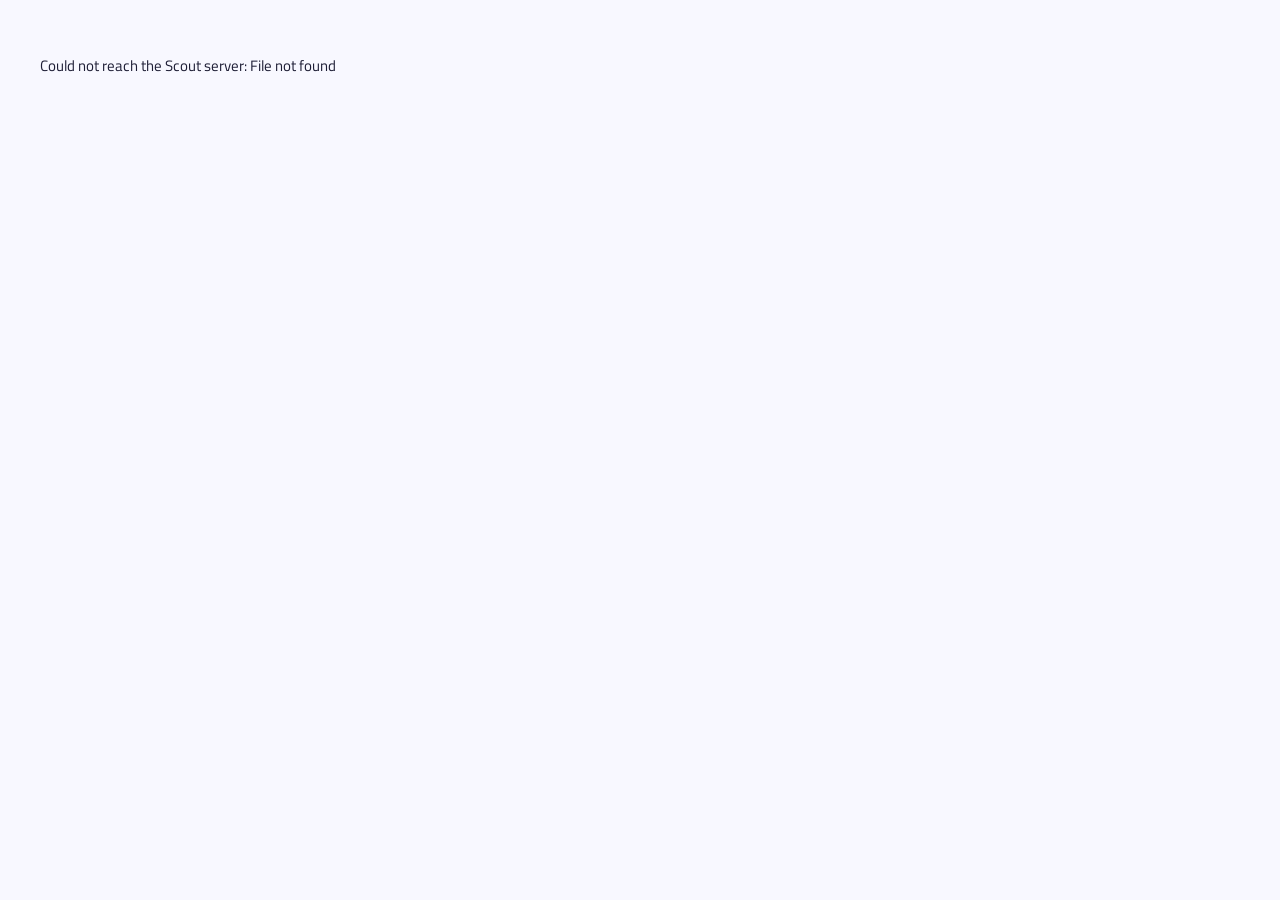
==== commit be6b24ef: "Prenew's brand, a light theme with a switch, and proof on the landing page Polish for judges and pro" ====
--- a/static/index.html
+++ b/static/index.html
@@ -1,18 +1,27 @@
 <!doctype html>
-<html lang="en">
+<html lang="en" data-ui="modern">
 <head>
   <meta charset="utf-8">
   <meta name="viewport" content="width=device-width, initial-scale=1">
-  <title>Scout · Creator discovery</title>
+  <title>Prenew Scout · Creator discovery</title>
+  <meta name="description" content="Find the small, local creators your team would otherwise scroll for by hand, scored with the evidence behind every number.">
+  <meta name="theme-color" content="#105c40">
+  <meta property="og:title" content="Prenew Scout">
+  <meta property="og:description" content="Find the small, local creators your team would otherwise scroll for by hand, scored with the evidence behind every number.">
+  <meta property="og:image" content="/static/og.png">
+  <meta property="og:type" content="website">
+  <meta name="twitter:card" content="summary_large_image">
+  <link rel="icon" href="/static/favicon.svg" type="image/svg+xml">
+  <script>
+    // Light unless dark was picked with the switch (set before the page paints, so it never flashes)
+    try { document.documentElement.dataset.theme = localStorage.getItem("scout.theme") === "dark" ? "dark" : "light"; }
+    catch { document.documentElement.dataset.theme = "light"; }
+  </script>
   <link rel="preconnect" href="https://fonts.googleapis.com">
   <link rel="preconnect" href="https://fonts.gstatic.com" crossorigin>
-  <link href="https://fonts.googleapis.com/css2?family=Bangers&family=Inter:wght@400;500;600;700;800&family=Plus+Jakarta+Sans:wght@400;500;600;700;800&display=swap" rel="stylesheet">
+  <link href="https://fonts.googleapis.com/css2?family=Sora:wght@500;600;700;800&family=Titillium+Web:wght@400;600;700&display=swap" rel="stylesheet">
   <link rel="stylesheet" href="/static/app.css">
-  <script>
-    // Two looks: "modern" (clean, white, orange) and "classic" (the playful original). Set before the page paints.
-    try { document.documentElement.dataset.ui = localStorage.getItem("scout.ui") || "modern"; }
-    catch { document.documentElement.dataset.ui = "modern"; }
-  </script>
+  <link rel="stylesheet" href="/static/planner.css">
 </head>
 <body>
   <header class="topbar">
@@ -29,9 +38,10 @@
         </button>
         <div class="menu" id="company-list" hidden></div>
       </div>
-      <div class="seg ui-switch" role="group" aria-label="Look">
-        <button type="button" data-ui-set="modern" title="Clean, modern look">Modern</button><button type="button" data-ui-set="classic" title="The playful original look">Classic</button>
-      </div>
+      <button class="icon-btn theme-btn" id="theme-btn" data-act="toggle-theme" aria-label="Switch to dark mode" title="Switch to dark mode">
+        <svg class="ico ico-moon" viewBox="0 0 24 24" fill="none" stroke="currentColor" stroke-width="2" stroke-linecap="round" stroke-linejoin="round"><path d="M20 14.5A8 8 0 0 1 9.5 4a8 8 0 1 0 10.5 10.5z"/></svg>
+        <svg class="ico ico-sun" viewBox="0 0 24 24" fill="none" stroke="currentColor" stroke-width="2" stroke-linecap="round"><circle cx="12" cy="12" r="4"/><path d="M12 2v2M12 20v2M4.9 4.9l1.4 1.4M17.7 17.7l1.4 1.4M2 12h2M20 12h2M4.9 19.1l1.4-1.4M17.7 6.3l1.4-1.4"/></svg>
+      </button>
       <button class="icon-btn" data-act="settings" aria-label="Settings" title="Settings: AI and API keys">
         <svg class="ico" viewBox="0 0 24 24" fill="none" stroke="currentColor" stroke-width="2" stroke-linecap="round" stroke-linejoin="round"><circle cx="12" cy="12" r="3"/><path d="M19.4 15a1.7 1.7 0 0 0 .3 1.8l.1.1a2 2 0 1 1-2.8 2.8l-.1-.1a1.7 1.7 0 0 0-1.8-.3 1.7 1.7 0 0 0-1 1.5V21a2 2 0 1 1-4 0v-.1a1.7 1.7 0 0 0-1.1-1.5 1.7 1.7 0 0 0-1.8.3l-.1.1a2 2 0 1 1-2.8-2.8l.1-.1a1.7 1.7 0 0 0 .3-1.8 1.7 1.7 0 0 0-1.5-1H3a2 2 0 1 1 0-4h.1a1.7 1.7 0 0 0 1.5-1.1 1.7 1.7 0 0 0-.3-1.8l-.1-.1a2 2 0 1 1 2.8-2.8l.1.1a1.7 1.7 0 0 0 1.8.3H9a1.7 1.7 0 0 0 1-1.5V3a2 2 0 1 1 4 0v.1a1.7 1.7 0 0 0 1 1.5 1.7 1.7 0 0 0 1.8-.3l.1-.1a2 2 0 1 1 2.8 2.8l-.1.1a1.7 1.7 0 0 0-.3 1.8V9a1.7 1.7 0 0 0 1.5 1H21a2 2 0 1 1 0 4h-.1a1.7 1.7 0 0 0-1.5 1z"/></svg>
       </button>
@@ -54,8 +64,10 @@
         <button class="btn primary" data-act="find" id="find-btn" title="Search YouTube and TikTok for new creators matching this">Find new creators</button>
       </div>
       <p class="understood" id="understood" hidden></p>
-
-      <div class="filterbar" role="group" aria-label="Filters">
+      <div class="try-row" id="try-row" hidden></div>
+      <button type="button" class="btn filters-toggle" id="filters-toggle" aria-expanded="false" aria-controls="filterbar">Filters <span class="count" id="filters-count" hidden></span></button>
+
+      <div class="filterbar" id="filterbar" role="group" aria-label="Filters">
         <div class="fgroup" id="crit-tags"><span class="flabel">Types</span><div class="fbody" id="c-tags"></div></div>
         <div class="fgroup" id="crit-markets"><span class="flabel">Markets</span><div class="fbody" id="c-markets"></div></div>
         <div class="fgroup"><span class="flabel">Platform</span><div class="seg" id="f-platforms"></div></div>
@@ -95,6 +107,19 @@
                     <option value="20000-100000">20k–100k</option>
                     <option value="100000-">100k+</option>
                   </select></label>
+                <label class="adv-field"><span class="adv-label">Format</span>
+                  <select id="f-format">
+                    <option value="">Any</option>
+                    <option value="long">Long videos</option>
+                    <option value="short">Short videos (Shorts, TikTok)</option>
+                    <option value="live">Live streams</option>
+                  </select></label>
+                <label class="adv-field" title="From the age ratings of the games they post about and what commenters say about themselves. A clue, not a head count."><span class="adv-label">Likely audience</span>
+                  <select id="f-age">
+                    <option value="">Any age</option>
+                    <option value="no_kids">Not mainly kids</option>
+                    <option value="adult">Mostly 16+</option>
+                  </select></label>
               </div>
               <label class="adv-field"><span class="adv-label">Minimum match <b id="min-score-val">0</b></span>
                 <input type="range" id="f-min-score" min="0" max="95" step="5" value="0"></label>
@@ -120,6 +145,7 @@
     </section>
 
     <section id="job" class="job" hidden></section>
+    <section class="proof" id="proof" aria-label="Checked against your tracker" hidden></section>
 
     <div class="results-head">
       <span id="results-count"></span>
@@ -170,5 +196,7 @@
 
   <script src="/static/app.js"></script>
   <script src="/static/settings.js"></script>
+  <script src="/static/planner.js"></script>
+  <script src="/static/tools.js"></script>
 </body>
 </html>
--- a/static/app.css
+++ b/static/app.css
@@ -28,24 +28,23 @@
   --viz-muted: #8a8a93;
 }
 
-@media (prefers-color-scheme: dark) {
-  :root {
-    --bg: #111113;
-    --surface: #19191c;
-    --surface-2: #232327;
-    --text: #efeff2;
-    --muted: #a0a0aa;
-    --line: #2e2e34;
-    --accent-soft: #3a1d17;
-    --good-bg: #16301f;
-    --good-ink: #86efac;
-    --warn-bg: #3a2c10;
-    --warn-ink: #fcd34d;
-    --low-bg: #2a2a2f;
-    --sel: #1d2437;
-    --shadow: 0 1px 2px rgba(0, 0, 0, .3), 0 10px 28px rgba(0, 0, 0, .45);
-    --viz-1: #3987e5;
-  }
+/* Dark only when chosen with the theme switch (html[data-theme="dark"]); light projects better, so it's the default */
+:root[data-theme="dark"] {
+  --bg: #111113;
+  --surface: #19191c;
+  --surface-2: #232327;
+  --text: #efeff2;
+  --muted: #a0a0aa;
+  --line: #2e2e34;
+  --accent-soft: #3a1d17;
+  --good-bg: #16301f;
+  --good-ink: #86efac;
+  --warn-bg: #3a2c10;
+  --warn-ink: #fcd34d;
+  --low-bg: #2a2a2f;
+  --sel: #1d2437;
+  --shadow: 0 1px 2px rgba(0, 0, 0, .3), 0 10px 28px rgba(0, 0, 0, .45);
+  --viz-1: #3987e5;
 }
 
 * { box-sizing: border-box; }
@@ -165,6 +164,9 @@
 .chip-select:hover { color: var(--text); border-color: var(--text); }
 #market-add { max-width: 140px; }
 select { border: 1px solid var(--line); background: var(--surface); border-radius: 8px; padding: 6px 8px; cursor: pointer; }
+/* The open list of a dropdown. Chrome paints it with the select's own colours, so a see-through select (the
+   dashed "+ All markets" picker) showed light grey names on a white list in dark mode. */
+select option { background-color: var(--surface); color: var(--text); }
 input[type=range] { accent-color: var(--accent); width: 100%; }
 .check { display: flex; align-items: center; gap: 7px; font-size: 13.5px; cursor: pointer; }
 .check input { width: 15px; height: 15px; accent-color: var(--accent); }
@@ -381,8 +383,6 @@
 .ring-lg b { font-size: 24px; }
 .d-scores .ring-bar { animation: ring-in .8s ease-out; }
 @keyframes ring-in { from { stroke-dasharray: 0 100; } }
-[data-ui="classic"] .ring b { font-family: var(--font-display); font-weight: 400; letter-spacing: .5px; font-size: calc(var(--rs) * .42); }
-[data-ui="classic"] .ring-lg b { font-size: 30px; }
 .s-hi { background: var(--good-bg); color: var(--good-ink); }
 .s-mid { background: var(--warn-bg); color: var(--warn-ink); }
 .s-lo, .s-none { background: var(--low-bg); color: var(--muted); }
@@ -394,7 +394,7 @@
 .tag.partner { background: var(--good-bg); color: var(--good-ink); }
 .tag.gem { background: #e8efff; color: #1d4ed8; }
 .tag.deep { background: var(--text); color: var(--bg); }
-@media (prefers-color-scheme: dark) { .tag.gem { background: #1e2a4a; color: #93b4ff; } }
+:root[data-theme="dark"] .tag.gem { background: #1e2a4a; color: #93b4ff; }
 
 .star { border: 0; background: none; cursor: pointer; color: var(--muted); display: inline-grid; place-items: center; padding: 3px; border-radius: 6px; }
 .star:hover { color: var(--text); background: var(--surface-2); }
@@ -420,6 +420,7 @@
 }
 .cover .plat .ico, .d-cover .plat .ico { width: 16px; height: 16px; }
 .plat-tiktok { color: var(--text); }
+.plat-twitch { color: #9146ff; }
 .cover .plat-tiktok, .d-cover .plat-tiktok { color: #111; }  /* on the white chips over pictures */
 .pills { position: absolute; top: 8px; right: 8px; z-index: 2; display: flex; flex-direction: column; align-items: flex-end; gap: 5px; }
 .pill-score {
@@ -623,6 +624,8 @@
 .claims .sign { font-weight: 700; text-align: center; }
 .claims .plus .sign { color: var(--good); }
 .claims .minus .sign { color: var(--bad); }
+.claims .unknown { color: var(--muted); }
+.claims .unknown .sign { color: var(--muted); }
 .cites { display: flex; flex-direction: column; gap: 1px; margin-top: 2px; }
 .cites a {
   font-size: 12px; color: var(--muted); text-decoration: none; overflow: hidden; text-overflow: ellipsis; white-space: nowrap;
@@ -630,6 +633,9 @@
 }
 .cites a::before { content: "↳ "; }
 .cites a:hover { color: var(--text); text-decoration: underline; }
+.claims .pts { display: inline-block; margin-left: 4px; padding: 0 6px; border-radius: 999px; font-size: 11px; font-weight: 600;
+  font-variant-numeric: tabular-nums; background: var(--surface-2); color: var(--muted); white-space: nowrap; }
+.dim-basis { margin: 6px 0 0; }
 .claims q { display: block; font-size: 12.5px; color: var(--muted); font-style: italic; margin-top: 2px; }
 .qparts { display: flex; flex-direction: column; gap: 5px; margin-bottom: 8px; }
 .signals { margin-top: 4px; }
@@ -662,6 +668,13 @@
   background: var(--surface); resize: vertical; line-height: 1.5;
 }
 .pitch .actions { display: flex; flex-wrap: wrap; gap: 6px; }
+.pitch .dm { display: flex; flex-direction: column; gap: 8px; margin-top: 6px; padding-top: 10px; border-top: 1px dashed var(--line); }
+.pitch .dm textarea { min-height: 76px; }
+.pitch-idea { margin: 2px 0 0; }
+.numbers-age { margin: 10px 0 0; }
+.numbers-age .btn.link { padding: 0; font-size: inherit; }
+.list-actions { display: flex; flex-wrap: wrap; align-items: center; gap: 8px; margin: 0 0 12px; }
+.drafted { display: inline-flex; align-items: center; gap: 5px; font-size: 12.5px; font-weight: 600; color: var(--good-ink); white-space: nowrap; }
 .via { font-size: 12px; color: var(--muted); margin: 0; }
 .loading-line { display: flex; align-items: center; gap: 8px; color: var(--muted); font-size: 13.5px; padding: 4px 0; }
 
@@ -822,6 +835,17 @@
 .recall ul { margin: 6px 0 0; padding-left: 18px; color: var(--muted); }
 .recall a { color: var(--text); }
 .liked-btn { align-self: flex-start; margin-top: 6px; }
+/* Who is likely watching (creator window and stats window) */
+.who-watch { display: flex; flex-direction: column; gap: 4px; padding: 10px 12px; border-radius: 10px; background: var(--bg); border: 1px solid var(--line); }
+.who-row { display: flex; justify-content: space-between; gap: 10px; font-size: 13px; }
+.who-row + .who-row, .who-watch q + .who-row { margin-top: 6px; }
+.who-row > span { color: var(--muted); }
+.who-row b { font-weight: 700; text-align: right; }
+.who-row b.age-young { color: var(--bad); }
+.who-row b.age-older { color: var(--good); }
+.who-clues { margin: 0; padding-left: 16px; font-size: 12.5px; color: var(--muted); }
+.who-watch q { display: block; font-size: 12.5px; color: var(--muted); font-style: italic; }
+html[data-ui="modern"] .who-watch { border-radius: 16px; background: var(--tile); border-color: transparent; }
 html[data-ui="modern"] .recall { border-radius: 16px; }
 
 /* ---------- Settings ---------- */
@@ -929,9 +953,9 @@
 
 
 /* ======================================================================================================
-   Modern look (html[data-ui="modern"]): clean and white, bold geometric type, orange pill buttons,
-   big rounded images; follows the computer's dark mode like the classic look does. The classic look above
-   is untouched; the switch in the top bar flips between them.
+   Modern look (html[data-ui="modern"]): clean and white, bold geometric type, pill buttons, big rounded images;
+   dark with the theme switch. It is the only look: it builds on the base styles above. Prenew's own colours and
+   type are layered on top at the end of this file.
    ====================================================================================================== */
 html[data-ui="modern"] {
   color-scheme: light;
@@ -968,8 +992,7 @@
   --gem-ink: #3730a3;
   --quick-track: #c9c7c1;
 }
-@media (prefers-color-scheme: dark) {
-  html[data-ui="modern"] {
+html[data-ui="modern"][data-theme="dark"] {
     color-scheme: dark;
     --bg: #111216;
     --surface: #18191e;
@@ -997,7 +1020,6 @@
     --gem-bg: #1e2547;
     --gem-ink: #a5b4fc;
     --quick-track: #55565e;
-  }
 }
 html[data-ui="modern"] body { font-family: "Plus Jakarta Sans", "Inter", system-ui, sans-serif; background: var(--bg); }
 
@@ -1013,8 +1035,6 @@
 html[data-ui="modern"] .tab { border-radius: 999px; padding: 8px 14px; }
 html[data-ui="modern"] .company-btn, html[data-ui="modern"] .icon-btn { border-radius: 999px; }
 html[data-ui="modern"] .count { background: var(--accent); color: #fff; }
-.ui-switch { flex: none; }
-.ui-switch button { height: 30px; padding: 0 12px; }
 html[data-ui="modern"] .seg { border-radius: 999px; background: var(--surface-2); border-color: transparent; padding: 3px; gap: 2px; }
 html[data-ui="modern"] .seg button { border-radius: 999px; border: 0; height: 28px; }
 html[data-ui="modern"] .seg button + button { border-left: 0; }
@@ -1055,7 +1075,7 @@
 html[data-ui="modern"] .tag.gem { background: var(--gem-bg); color: var(--gem-ink); }
 
 /* Creator cards: a big rounded image, the text and scores below (like an article card) */
-/* Same density as the classic posters: 7 creators a row on a laptop-wide window */
+/* 7 creators a row on a laptop-wide window */
 html[data-ui="modern"] .posters { grid-template-columns: repeat(auto-fill, minmax(172px, 1fr)); gap: 30px 18px; }
 .mcard { display: flex; flex-direction: column; gap: 10px; }
 .mcard-img { position: relative; aspect-ratio: 4 / 5; border-radius: 20px; overflow: hidden; background: var(--surface-2); }
@@ -1082,7 +1102,6 @@
 .mscore .ring { --rs: 34px; --rw: 3.4; }
 .mscore > span:last-child { display: flex; flex-direction: column; line-height: 1.15; }
 .mscore b { font-size: 12px; font-weight: 700; }
-.mscore small { font-size: 11px; color: var(--muted); }
 .mpills { display: flex; flex-wrap: wrap; gap: 6px; }
 .mpill {
   display: inline-flex; align-items: center; gap: 4px; height: 24px; padding: 0 10px; border-radius: 999px;
@@ -1136,7 +1155,6 @@
   .mscores { left: 8px; bottom: 8px; gap: 5px; }
   .mscore { padding-right: 10px; gap: 6px; }
   .mscore .ring { --rs: 32px; }
-  .mscore small { display: none; }
   html[data-ui="modern"] .d-grid { grid-template-columns: 1fr; }
   html[data-ui="modern"] .d-aside { padding: 16px 16px 0; }
   html[data-ui="modern"] .d-cover { width: 120px; }
@@ -1148,7 +1166,6 @@
   html[data-ui="modern"] .tab { padding: 6px 9px; }
   html[data-ui="modern"] .company-btn { padding: 5px 9px; }
   html[data-ui="modern"] .brand-name { display: inline-flex; font-size: 17px; }
-  .ui-switch { display: none; }
 }
 /* Phones: the word mark, tabs, company and settings do not fit in one row, so the tabs move to a second row */
 @media (max-width: 560px) {
@@ -1156,3 +1173,194 @@
   html[data-ui="modern"] .tabs { order: 5; width: 100%; }
   html[data-ui="modern"] .tabs .tab { flex: 1; justify-content: center; text-align: center; }
 }
+
+/* Login (static/login.html): one card in the middle of the screen */
+.login-page { min-height: 100vh; display: grid; place-items: center; padding: 24px 16px; }
+.login-card {
+  width: min(380px, 100%); display: flex; flex-direction: column; gap: 14px; padding: 32px 28px;
+  background: var(--surface); border: 1px solid var(--line); border-radius: 24px; box-shadow: var(--shadow);
+}
+.login-card h1 { margin: 14px 0 0; font-size: 22px; letter-spacing: -.01em; }
+.login-card .hint { margin-top: -8px; font-size: 13.5px; }
+.login-field { display: flex; flex-direction: column; gap: 6px; font-size: 13px; font-weight: 600; }
+.login-field input {
+  height: 46px; padding: 0 16px; border: 1px solid var(--line); border-radius: 999px; background: var(--surface-2);
+  color: var(--text); font: inherit; font-size: 15px; font-weight: 400;
+}
+.login-field input:focus { outline: none; border-color: var(--accent); background: var(--surface); box-shadow: 0 0 0 4px var(--accent-soft); }
+.login-card .btn { height: 46px; font-size: 15px; }
+.login-error { margin: 0; color: var(--bad); font-size: 13.5px; }
+
+/* ======================================================================================================
+   Prenew brand (colours and type from prenew.com): a forest-green top bar with the PRENEW word mark, green
+   actions (mint in dark mode), Sora headlines and Titillium Web text. Light by default: it projects well.
+   ====================================================================================================== */
+html[data-ui="modern"] {
+  --brand: #105c40;              /* Prenew forest green */
+  --mint: #9df69a;               /* Prenew's button mint */
+  --mint-ink: #1d1d35;
+  --bg: #f8f8ff;
+  --surface: #ffffff;
+  --surface-2: #f0f1f7;
+  --text: #1d1d35;               /* Prenew ink */
+  --muted: #4a4a5d;              /* darker than before: readable from the back of a room */
+  --line: #e2e3ec;
+  --accent: #105c40;
+  --accent-ink: #ffffff;
+  --accent-hover: #0b4a33;
+  --accent-soft: #e5f7e8;
+  --accent-ink-soft: #0f5a3e;
+  --sel: #eef9f0;
+  --tile: #f5f5fb;
+  --seg-on: #ffffff;
+  --font-display: "Sora", "Titillium Web", system-ui, sans-serif;
+  --font-body: "Titillium Web", "Segoe UI", system-ui, -apple-system, sans-serif;
+}
+html[data-ui="modern"][data-theme="dark"] {
+  --brand: #0c3f2c;
+  --bg: #0c1310;
+  --surface: #121b17;
+  --surface-2: #1a2520;
+  --text: #edf3ef;
+  --muted: #a7b5ae;
+  --line: #243229;
+  --accent: #9df69a;
+  --accent-ink: #0c1310;
+  --accent-hover: #b6f9b3;
+  --accent-soft: #173024;
+  --accent-ink-soft: #9df69a;
+  --sel: #173024;
+  --tile: #17211d;
+  --chip: rgba(18, 27, 23, .9);
+  --seg-on: #28362f;
+}
+html[data-ui="modern"] body { font-family: var(--font-body); font-size: 15px; }
+html[data-ui="modern"] :is(h1, h2, h3, h4, .scorecard strong, .kpi b, .search-row > .btn) { font-family: var(--font-display); }
+
+/* Top bar */
+html[data-ui="modern"] .topbar { background: var(--brand); border-bottom: 0; backdrop-filter: none; }
+html[data-ui="modern"] .brand-name {
+  flex-direction: row; align-items: baseline; gap: 7px; font-family: var(--font-display); font-weight: 600; font-size: 19px;
+  line-height: 1; letter-spacing: -.01em; text-transform: none; color: var(--text);
+}
+html[data-ui="modern"] .brand-co { font-weight: 800; letter-spacing: .09em; text-transform: uppercase; color: var(--brand); }
+html[data-ui="modern"] .topbar .brand-name { color: #fff; }
+html[data-ui="modern"] .topbar .brand-co { color: var(--mint); }
+html[data-ui="modern"] .topbar .tab { color: rgba(255, 255, 255, .8); font-weight: 600; }
+html[data-ui="modern"] .topbar .tab:hover, html[data-ui="modern"] .topbar .tab.on { color: #fff; background: rgba(255, 255, 255, .14); }
+html[data-ui="modern"] .count, html[data-ui="modern"] .fbtn .count { background: var(--accent); color: var(--accent-ink); }
+html[data-ui="modern"] .topbar .count { background: var(--mint); color: var(--mint-ink); }
+html[data-ui="modern"] .topbar :is(.company-btn, .icon-btn) { color: #fff; background: transparent; border-color: rgba(255, 255, 255, .3); }
+html[data-ui="modern"] .topbar :is(.company-btn, .icon-btn):hover:not(:disabled) { color: #fff; border-color: #fff; background: rgba(255, 255, 255, .1); }
+html[data-ui="modern"] .topbar .menu { color: var(--text); }
+.theme-btn .ico-sun { display: none; }
+html[data-theme="dark"] .theme-btn .ico-sun { display: block; }
+html[data-theme="dark"] .theme-btn .ico-moon { display: none; }
+
+/* Buttons: one strong action per screen, in Prenew green (mint in dark mode) */
+html[data-ui="modern"] .btn.primary {
+  background: var(--accent); border-color: var(--accent); color: var(--accent-ink); font-weight: 700;
+  box-shadow: 0 6px 16px rgba(16, 92, 64, .22);
+}
+html[data-ui="modern"] .btn.primary:hover:not(:disabled) { background: var(--accent-hover); border-color: var(--accent-hover); box-shadow: 0 8px 20px rgba(16, 92, 64, .28); }
+html[data-ui="modern"] .btn.primary:active:not(:disabled) { box-shadow: 0 3px 8px rgba(16, 92, 64, .22); }
+html[data-ui="modern"][data-theme="dark"] .btn.primary { box-shadow: 0 6px 16px rgba(157, 246, 154, .14); }
+
+/* Posters: fewer, bigger cards with darker secondary text */
+html[data-ui="modern"] .posters { grid-template-columns: repeat(auto-fill, minmax(196px, 1fr)); gap: 32px 20px; }
+html[data-ui="modern"] .mcard h3 { font-size: 17px; font-weight: 700; }
+html[data-ui="modern"] :is(.mmeta, .mviews, .msum) { font-size: 13.5px; }
+html[data-ui="modern"] .msum { line-height: 1.45; }
+.mpill.like, .tag.like { background: var(--accent-soft); color: var(--accent-ink-soft); }
+.mpill.rising { background: var(--warn-bg); color: var(--warn-ink); }
+
+/* "How to read the scores": one small tip instead of a line of legend text */
+.legend-help {
+  display: inline-flex; align-items: center; gap: 6px; padding: 3px 11px 3px 4px; border-radius: 999px;
+  background: var(--surface-2); color: var(--muted); font-size: 12.5px; cursor: help;
+}
+.legend-help .q {
+  width: 18px; height: 18px; border-radius: 50%; display: inline-grid; place-items: center;
+  background: var(--surface); color: var(--text); font-weight: 700; font-size: 11px;
+}
+
+/* Proof on the team's own data: the past partners Scout found by itself */
+.proof {
+  display: flex; flex-wrap: wrap; align-items: center; gap: 14px 28px; margin: 22px 0 4px; padding: 18px 22px;
+  border-radius: 20px; background: var(--accent-soft); color: var(--text);
+}
+.proof-main { flex: 1 1 440px; min-width: 0; display: flex; flex-direction: column; gap: 6px; }
+.proof-kicker { font-size: 12px; font-weight: 700; letter-spacing: .07em; text-transform: uppercase; color: var(--accent-ink-soft); }
+.proof-line { margin: 0; font-size: 16.5px; line-height: 1.4; }
+.proof-line b { font-family: var(--font-display); font-weight: 700; letter-spacing: -.01em; }
+.proof-names { display: flex; flex-wrap: wrap; gap: 6px; }
+.proof-name {
+  display: inline-flex; align-items: center; gap: 6px; height: 28px; padding: 0 12px; border-radius: 999px; border: 0;
+  background: var(--surface); color: var(--text); font: inherit; font-size: 13.5px; font-weight: 600; cursor: pointer;
+}
+.proof-name:hover { box-shadow: 0 0 0 2px var(--accent); }
+.proof-name small { color: var(--accent-ink-soft); font-weight: 700; font-size: 12.5px; }
+.proof-stats { display: flex; flex-wrap: wrap; gap: 10px 26px; }
+.proof-stat { display: flex; flex-direction: column; line-height: 1.1; }
+.proof-stat b { font-family: var(--font-display); font-size: 24px; font-weight: 800; letter-spacing: -.02em; }
+.proof-stat span { font-size: 12.5px; color: var(--muted); }
+.proof-like { flex-basis: 100%; margin: 0; font-size: 13.5px; color: var(--muted); }
+.proof-like b { color: var(--text); }
+
+/* Example searches under the search bar (gone once something is typed) */
+.try-row { display: flex; flex-wrap: wrap; align-items: center; gap: 6px 8px; margin: 12px 0 2px; font-size: 13px; color: var(--muted); }
+.try-row > span { font-weight: 600; margin-right: 2px; }
+.try-row button {
+  height: 30px; padding: 0 13px; border: 1px solid var(--line); border-radius: 999px; background: var(--surface);
+  color: var(--text); font: inherit; font-size: 13px; cursor: pointer;
+}
+.try-row button:hover { border-color: var(--accent); color: var(--accent-ink-soft); background: var(--accent-soft); }
+
+/* Loading: placeholder posters instead of an empty page, and a quiet dim while the list refreshes */
+#grid.is-loading { opacity: .55; transition: opacity .15s; pointer-events: none; }
+.sk { position: relative; overflow: hidden; background: var(--surface-2); border-radius: 10px; }
+.sk::after {
+  content: ""; position: absolute; inset: 0; transform: translateX(-100%);
+  background: linear-gradient(90deg, transparent, rgba(255, 255, 255, .5), transparent); animation: sk-shine 1.2s infinite;
+}
+html[data-theme="dark"] .sk::after { background: linear-gradient(90deg, transparent, rgba(255, 255, 255, .06), transparent); }
+@keyframes sk-shine { to { transform: translateX(100%); } }
+@media (prefers-reduced-motion: reduce) { .sk::after { animation: none; } }
+.sk-card { display: flex; flex-direction: column; gap: 10px; }
+.sk-img { aspect-ratio: 4 / 5; border-radius: 20px; }
+.sk-line { height: 13px; }
+.sk-line.w80 { width: 80%; }
+.sk-line.w60 { width: 60%; }
+.d-skeleton { display: grid; grid-template-columns: 300px 1fr; gap: 28px; padding: 28px; min-height: 560px; }
+.d-skeleton .sk-img { border-radius: 24px; }
+.d-skeleton .col { display: flex; flex-direction: column; gap: 14px; padding-top: 6px; }
+.d-skeleton .sk-title { height: 36px; width: 55%; }
+.d-skeleton .sk-block { height: 92px; border-radius: 20px; }
+
+/* Creator window: contact and the first message right under the verdict (the outreach moment) */
+.contact-top { margin: 16px 0 0; padding: 10px 12px 10px 14px; border-radius: 16px; background: var(--tile); }
+.contact-top .draft-btn { margin-left: auto; }
+
+/* Touch screens: no keyboard hints */
+@media (hover: none), (pointer: coarse) { .kbd-help, .search kbd { display: none; } }
+
+/* Phones: the posters come first; the filters wait behind one button */
+.filters-toggle { display: none; }
+@media (max-width: 700px) {
+  .filters-toggle { display: inline-flex; align-items: center; gap: 6px; margin-top: 10px; }
+  .filterbar:not(.open) { display: none; }
+  .filterbar.open { margin-top: 10px; }
+  .results-head #view-mode, .results-head .downloads { display: none; }
+  .proof { padding: 14px 16px; gap: 10px; }
+  .proof-line { font-size: 15px; }
+  .proof-names, .proof-like { display: none; }  /* the headline and the numbers are enough on a phone */
+  .proof-stat b { font-size: 20px; }
+  .results-head :is(#plan-btn, #map-btn) { display: none; }   /* planning and market maps are desk jobs */
+  .try-row { display: none; }
+  .d-skeleton { grid-template-columns: 1fr; padding: 16px; }
+  .d-skeleton .sk-img { width: 120px; }
+}
+
+/* Login: the same brand */
+.login-card .brand-name { font-size: 22px; }
+.login-card .login-tag { margin: -6px 0 0; color: var(--muted); font-size: 14px; line-height: 1.45; }
--- a/static/planner.css
+++ b/static/planner.css
@@ -0,0 +1,48 @@
+/* Campaign planner (static/planner.js): a dialog on top of the list. Uses the app's colour variables. */
+.planner .plan-form { display: grid; grid-template-columns: repeat(3, minmax(0, 1fr)); gap: 12px 16px; align-items: end; }
+.planner .plan-form select, .planner .plan-form input[type=number] { width: 100%; }
+.planner .plan-checks .check { white-space: nowrap; }
+.planner .plan-checks { grid-column: 1 / -1; display: flex; flex-wrap: wrap; align-items: center; gap: 8px 18px; }
+.planner .plan-checks .btn { margin-left: auto; }
+.planner #plan-out { display: flex; flex-direction: column; gap: 12px; }
+.planner .plan-tiles { display: grid; grid-template-columns: repeat(4, minmax(0, 1fr)); gap: 10px; }
+.planner .plan-tiles > div { border: 1px solid var(--line); border-radius: 14px; padding: 10px 12px; background: var(--surface); }
+.planner .plan-tiles b { display: block; font-size: 20px; line-height: 1.2; font-variant-numeric: tabular-nums; }
+.planner .plan-tiles span { color: var(--muted); font-size: 12px; }
+.planner .plan-vs { margin: 0; padding: 10px 12px; border-radius: 12px; background: var(--good-bg); color: var(--good-ink); font-size: 13.5px; }
+.planner .plan-mix, .planner .plan-note { margin: 0; color: var(--muted); font-size: 12.5px; }
+.planner .plan-table { width: 100%; border-collapse: collapse; font-size: 13.5px; }
+.planner .plan-table th, .planner .plan-table td { text-align: left; padding: 7px 8px; border-bottom: 1px solid var(--line); vertical-align: middle; }
+.planner .plan-table th { font-size: 12px; color: var(--muted); font-weight: 600; }
+.planner .plan-table .num { text-align: right; font-variant-numeric: tabular-nums; white-space: nowrap; }
+.planner .plan-table tbody tr { cursor: pointer; }
+.planner .plan-table tbody tr:hover { background: var(--sel); }
+.planner .plan-table .tag { margin-left: 6px; }
+.planner .plan-actions { display: flex; flex-wrap: wrap; gap: 8px; }
+#plan-btn { white-space: nowrap; }
+@media (max-width: 640px) {
+  .planner .plan-form, .planner .plan-tiles { grid-template-columns: 1fr 1fr; }
+  .planner .c-hide-sm { display: none; }
+}
+
+/* Market map and Add a creator (static/tools.js) */
+.dlg.tools#market-map { width: min(1060px, calc(100vw - 32px)); }
+.dlg.tools#add-creator { width: min(600px, calc(100vw - 32px)); }
+.tools .map-table { width: 100%; border-collapse: collapse; font-size: 13px; }
+.tools .map-table th, .tools .map-table td { text-align: left; padding: 7px 8px; border-bottom: 1px solid var(--line); vertical-align: middle; }
+.tools .map-table th { font-size: 12px; color: var(--muted); font-weight: 600; }
+.tools .map-table .num { text-align: right; font-variant-numeric: tabular-nums; white-space: nowrap; }
+.tools .map-table tbody tr[data-map-market] { cursor: pointer; }
+.tools .map-table tbody tr[data-map-market]:hover { background: var(--sel); }
+.tools .map-bar { display: block; height: 4px; margin-top: 4px; border-radius: 99px; background: var(--surface-2); }
+.tools .map-bar i { display: block; height: 100%; border-radius: 99px; background: var(--accent); }
+.tools .map-sizes { display: flex; flex-wrap: wrap; gap: 4px; }
+.tools .map-sizes span { font-size: 11.5px; padding: 1px 7px; border-radius: 99px; background: var(--surface-2); white-space: nowrap; }
+.tools .add-row { display: flex; gap: 8px; }
+.tools .add-row input { flex: 1; min-width: 0; height: 42px; padding: 0 16px; border: 1px solid var(--line); border-radius: 999px;
+  background: var(--surface-2); color: var(--text); font: inherit; }
+.tools .add-row input:focus { outline: none; border-color: var(--accent); background: var(--surface); }
+.tools .add-tip { display: flex; flex-wrap: wrap; align-items: center; gap: 6px; margin: 0; font-size: 13px; color: var(--muted); }
+.tools .bookmarklet { cursor: grab; }
+#map-btn, #add-btn { white-space: nowrap; }
+@media (max-width: 640px) { .tools .map-table th:nth-child(n+7), .tools .map-table td:nth-child(n+7) { display: none; } }
